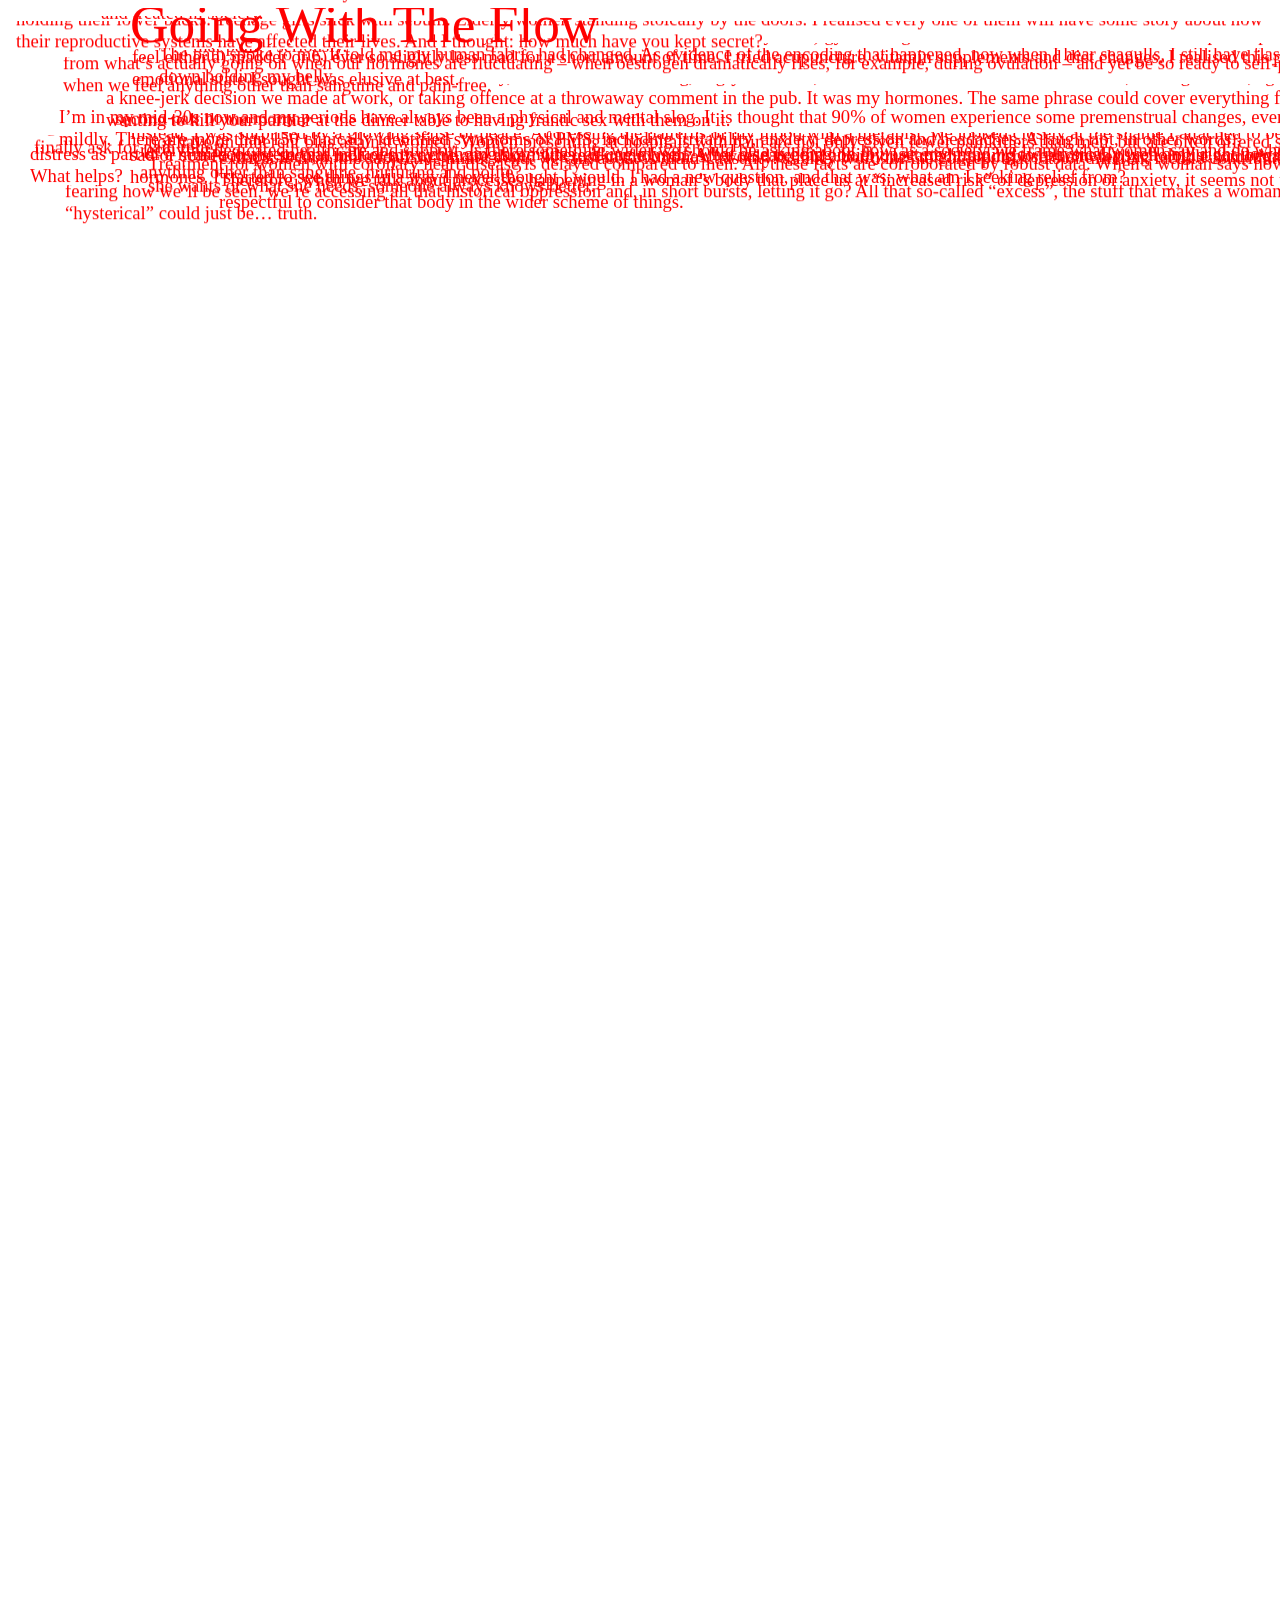
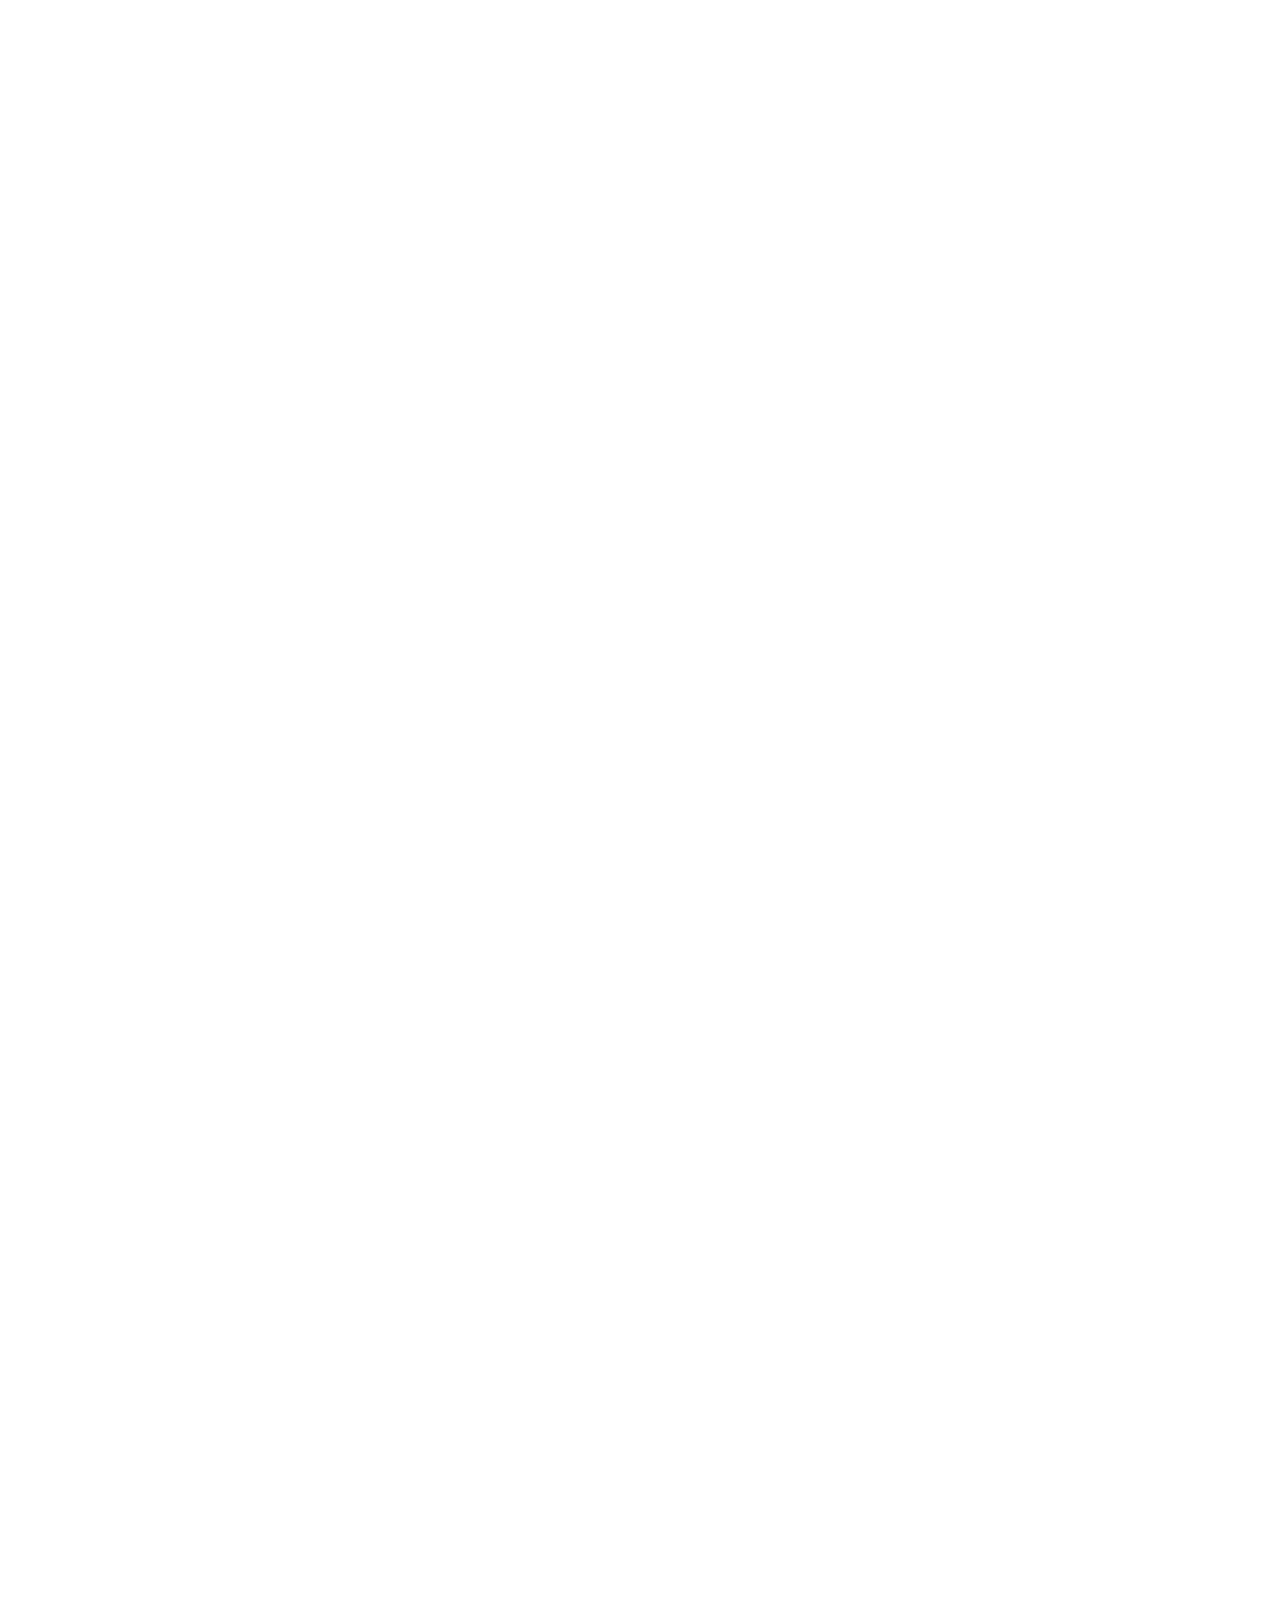
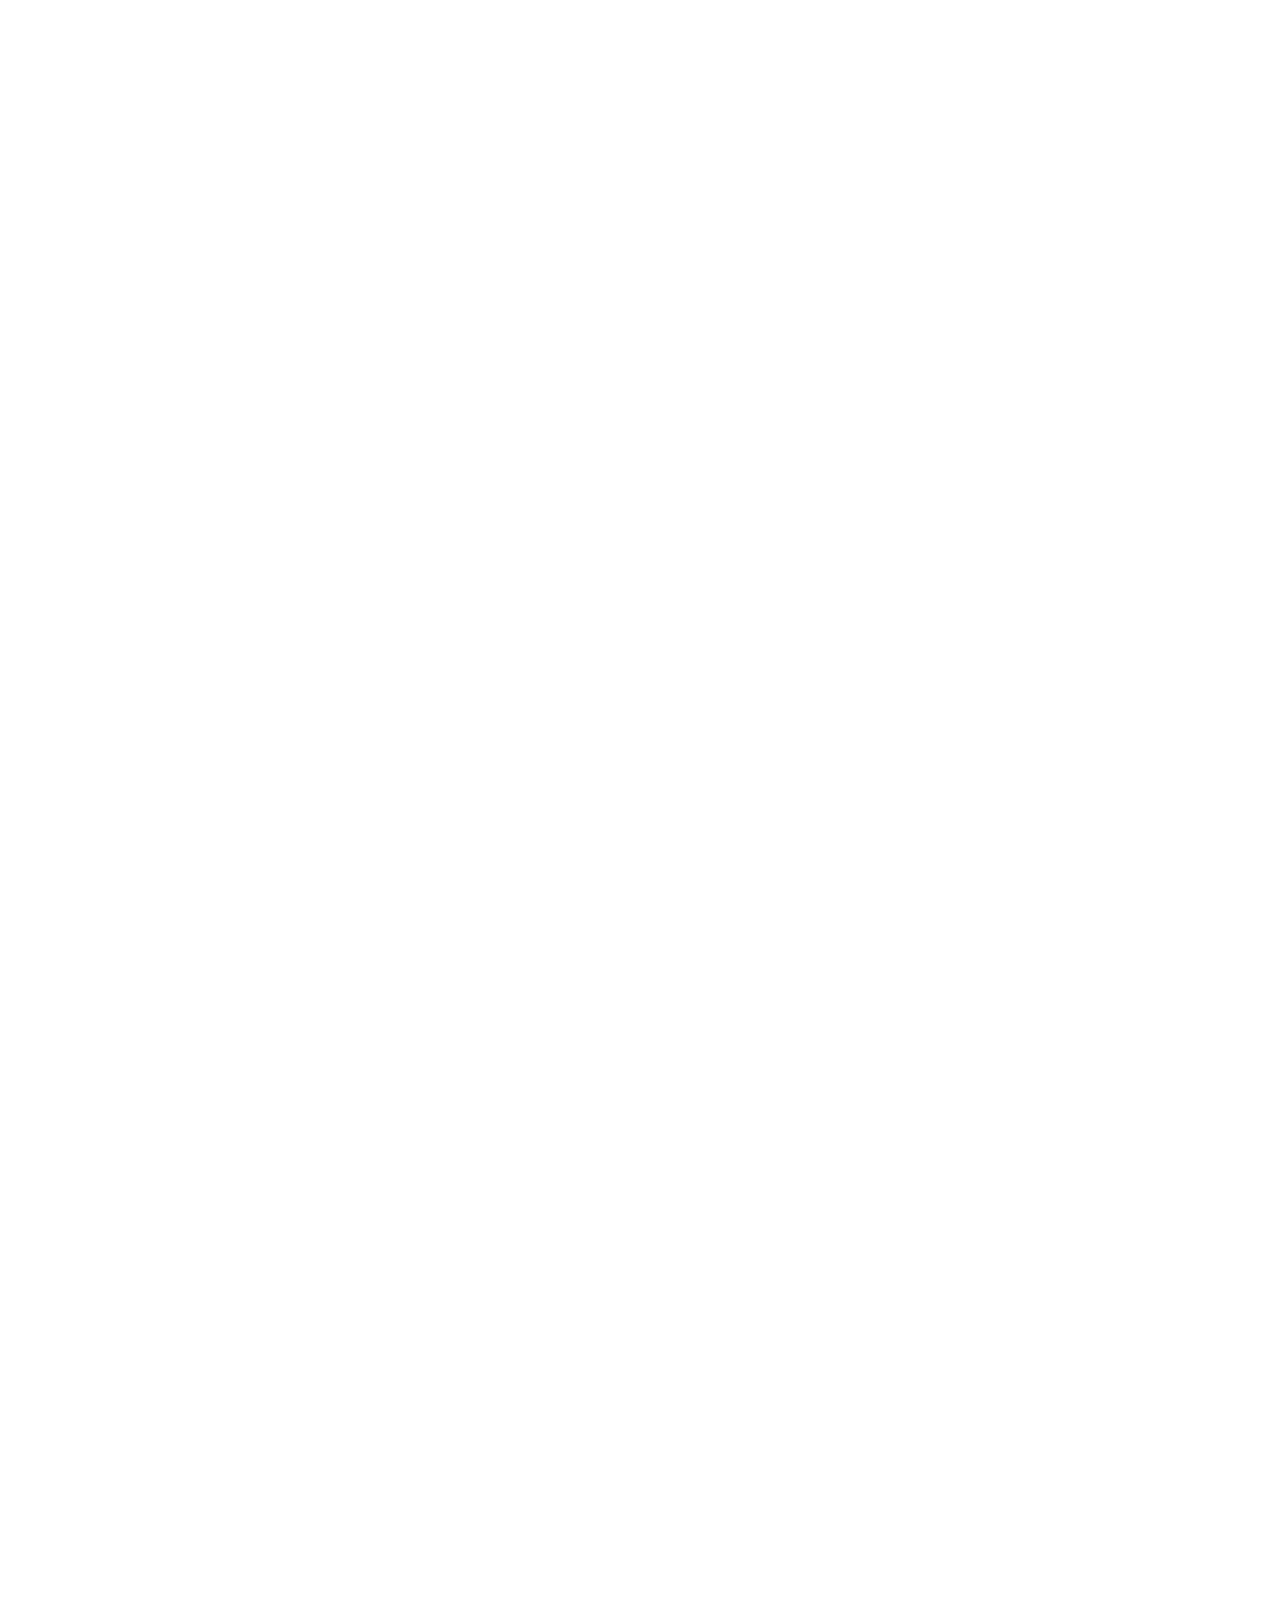
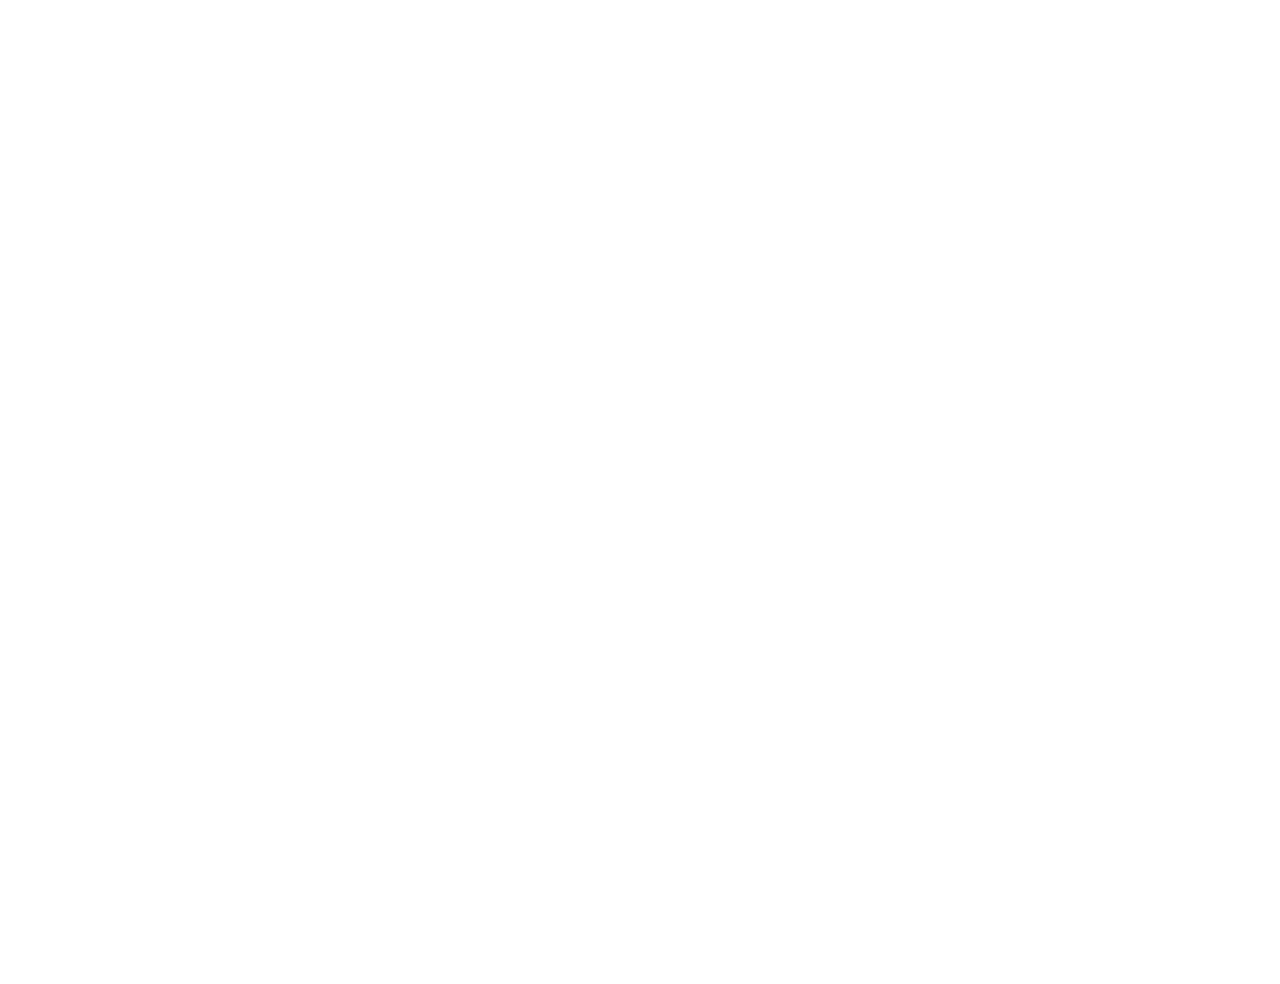
==== index.html @ b9a9b941 "x" ====
<!DOCTYPE html>
<div style="max-height:1000px;font-family:Cursive;font-size:40pt;color:red;">
<marquee style="position:relative;left:122px;top:0px;height:397px;" scrollamount="6" direction="down">Going With The Flow</marquee>
<div style="max-height:1000px;font-family:Cursive;font-size:14pt;color:red;">
<marquee style="position:relative;left:8px;top:-397px;height:175px;" scrollamount="4" direction="down">In the rush-hour train one evening last summer, I looked around at all the women in the carriage. Middle-aged women hurtling towards the suburbs. Pregnant women holding their lower backs. Teenage girls slick with sebum. Elderly women standing stoically by the doors. I realised every one of them will have some story about how their reproductive systems have affected their lives. And I thought: how much have you kept secret?</marquee>
<marquee style="position:relative;left:151px;top:-550px;height:235px;" scrollamount="5" direction="down">Because one day in our early lives as women, everything changes. We start bleeding. And in an instant we’re no longer a child. I was on a crazy golf course overlooking Cromer pier when I experienced period pain for the first time. My lower body rippled with a new sensation. It was a pain that didn’t fit inside my body, burning through my thighs. I explained to Dad that I didn’t feel well. I was aware of the shift in his gaze towards me in a way that I absolutely did not have the language for. That British coastal perfume, thick with sun-roasted kelp and old deep-fat-fryer oil, took the nausea that came with these sharp churns to another level. I had to sit down on the grass. The pain spoke to me. It told me my human fabric had changed. As evidence of the encoding that happened, now when I hear seagulls, I still have flash visions of lying down holding my belly.</marquee>
<marquee style="position:relative;left:51px;top:-735px;height:161px;" direction="down">I’m in my mid-30s now and my periods have always been a physical and mental slog. It is thought that 90% of women experience some premenstrual changes, even if mildly. There are more than 150 clinically identified symptoms of PMS, including irritability, anxiety, depression and headaches. A laugh riot, in other words.</marquee>
<marquee style="position:relative;left:124px;top:-961px;height:337px;" direction="down">I have spent years trying to gain autonomy over the way my hormones seem to make my mind and body behave. Around five years ago, prompted by a breakdown-of-sorts, I sought help for the anxiety I had done my very best to conceal from everyone, including myself, for well over a decade. After talking to my GP, I tried all sorts of interventions in my quest for emotional stability. I was referred to (almost exclusively male) gynaecologists whose conversations and hormonal prescriptions made me feel either a) madder or b) ever so slightly less mad for a short amount of time. I tried acupuncture, vitamin supplements and diet changes. I realised this precise, reliable emotional state I sought was elusive at best.</marquee>
<marquee style="position:relative;left:122px;top:-1213px;height:397px;" scrollamount="7" direction="down">Instead, I was surprised by a growing sense of peace. Addressing the patterns of my mood with a therapist, we looked closely at the shame I attached to being sensitive, sad or scared in the second half of my cycle and asked where it came from. After researching anxiety, I started training to become a psychologist and began researching hormones. I started to see things in a way I never thought I would. I had a new question, and that was: what am I seeking relief from?</marquee>
<marquee style="position:relative;left:55px;top:-1691px;height:231px;" scrollamount="5" direction="down">I’ve come to believe that greater awareness of our hormonal processes can help us not only to manage our corresponding moods, but also to conceptualise what a mood actually is: a state of being that is, by its nature, temporary, and rarely directly attributable to one thing. It’s an interesting dichotomy, that we can be quite disconnected from what’s actually going on when our hormones are fluctuating – when oestrogen dramatically rises, for example, during ovulation – and yet be so ready to self-police when we feel anything other than sanguine and pain-free.
</marquee>
<marquee style="position:relative;left:98px;top:-1900px;height:127px;" scrollamount="6" direction="down">We blame so much on being “hormonal”: irrationality, “bad” decision-making, angry outbursts, low self-esteem. That wasn’t the real me, we might think, agonising over a knee-jerk decision we made at work, or taking offence at a throwaway comment in the pub. It was my hormones. The same phrase could cover everything from wanting to kill your partner at the dinner table to having frantic sex with them on it.</marquee>
<marquee style="position:relative;left:93px;top:-2100px;height:355px;" scrollamount="1" direction="down">In some ways, “hormonal” is the modern-day “hysterical” – a word most women will have their own associations with. Mine are profuse. Years and years of secretly believing that I am just on the cusp of losing control: of my emotions, my appetite, my sexuality. Sometimes, I think I’m a hair-trigger away from exploding. Because I’ve quietly believed I’m… well, too much. Almost every woman I have known well has spoken of this belief; one they mostly keep tucked up, because admitting the fear means facing the idea that maybe we don’t have inherent autonomy; that our woman-ness will always “get” us in the end. What if there was a different way of looking at things? What if we could work towards dismantling the self-blame and, therefore, stop othering this fundamental part of who we are?
Acknowledging that the stigma surrounding female reproductive processes is still alive and well is the first rung, I think, on the ladder towards self-acceptance. Most women know the crack of relief when someone dares to start talking about periods, the reality of birth, miscarriage or menopause, and other women say, oh thank God. This stigma is like an iceberg. The tip above the surface is women’s day-to-day suffering with whatever process they’re going through; a suffering they feel unable to fully express, perhaps through fear of embarrassment, of disgusting others or that they’ll be dismissed. Underneath the surface is the way women’s health and pain has been, still is, viewed and treated in society.
</marquee>
<marquee style="position:relative;left:279px;top:-2504px;height:475px;" scrollamount="4" direction="down">It is sweet fantasy to say that all the myths, misinformation and ickiness surrounding female reproductive processes have been – finally – banished into the fusty past. It’s silly, really, because the word “hormonal” applies as much to a testosterone-charged City banker as it does to a woman about to have her period. The metabolic processes of all organisms can only take place in very specific chemical environments and, in the human body, hormones are special chemical messengers that, as part of the endocrine system, help to control most major bodily functions. Male, female, or anywhere on the spectrum of gender, hormones keep us alive. Yet “hormonal” is still a tool for explaining away a woman’s experience of her changing biochemistry. And so we try and keep schtum, lest we be slapped with such a historically damaging label: hysterical.</marquee>
<marquee style="position:relative;left:185px;top:-2907px;height:373px;" scrollamount="1" direction="down">When I effectively ran out of PMS treatment options, it made me realise how entrenched my analysis of my own thoughts and behaviour was in more general ideas of how I “should” or “shouldn’t” be as a woman. In therapy and in my psychological study, I realised how the workings of my inner world are often in collision with the outer world and all the expectations I perceive it to have of me. A better understanding of what goes on inside us, of the connection between our bodies and minds, is an important part of reclaiming meaning. We are not post-biology. We are protecting no one by pretending that we don’t bleed. We are not protecting ourselves by ignoring the external factors that may affect our bodily experiences, including the way modern medicine still doesn’t take the variance of women’s pain – or the voice describing that pain – seriously.</marquee>
<marquee style="position:relative;left:140px;top:-3200px;height:296px;" scrollamount="8" direction="down">Women can wait between four and 10 years after first seeing a doctor with symptoms of endometriosis and a diagnosis. The average is seven-and-a-half years. In 2017, the National Institute for Health and Care Excellence released guidelines urging GPs not to overlook symptoms of the disorder, because for it to be repeatedly inferred that you are overreacting to your pain, your experience of that pain is going to become stained with confusion, fear and guilt. It is difficult to argue that medicine does not have an inherent bias against women. Women presenting at hospitals with pain are not only given fewer painkillers than men, but are often offered sedatives instead. Treatment for women with coronary heart disease is delayed compared to men. All these facts are corroborated by robust data. When a woman says how she feels, what she wants or what she needs, someone always knows better.</marquee>
<marquee style="position:relative;left:26px;top:-3500px;height:300px;" scrollamount="3" direction="down">Knowing ourselves better gives us the power to ask for better. For example, I used to panic sometimes at the pain I can have with ovulation. I knew I always felt it, but didn’t know why. Learning that mittelschmerz (the German words for “middle” and “pain”) is thought to be caused by one of our eggs rupturing through a sac (follicle) on an ovary, releasing fluid and a small amount of blood that can travel through the ovary wall and irritate nerves in the lining of the abdominal cavity, was a strange comfort. So, too, was learning from a prominent gynaecologist that he has seen women presenting in A&E in tears with acute pelvic pain, whose only clinically significant finding turns out to be recent ovulation. This shit is real and it hurts. What’s sad is that my private experience alone didn’t feel like good enough evidence to finally ask for pain relief.</marquee>
<marquee style="position:relative;left:22px;top:-3800px;height:253px;" scrollamount="6" direction="down">On some level, a focus on a woman’s changing biochemistry throughout her cycle – or any other reproductive process – might be seen to remove some of the stigma. It’s just my hormones. That there could be a clear, chemical “reason” for a certain type of behaviour or way of feeling is, on the surface, legitimising and reassuring. Although, if any woman is able to ride out days of feeling low each month by being aware of her cycle patterns; or finds that telling herself that the way she’s feeling is “just chemical” is a strategy that stops her going up into that second gear of self-analysis and existential woe, I absolutely lift my hat to her. Personally, given what I now know about the imprecision of the science of how our hormones can affect our mood, I try to resist thinking that I am a chemically controlled robot. I try to see my distress as part of a mini-ecosystem that includes my changing hormones, asking myself: what else is going on to upset my mind? How physically well am I right now? What helps?</marquee>
<marquee style="position:relative;left:211px;top:-4040px;height:325px;" scrollamount="7" direction="down">Research tells us that our hormonal fluctuations do seem to affect how chemical signals pass through our brain – as any neuroscientist would tell you, we just don’t know exactly how or why. In all fields of brain study it is accepted that mental distress is not caused by one thing in isolation. The electrical, chemical brain is not extricable from the subjective mind. What we talk about is multi-causality: a fancy word for the concept that lots of different factors contribute to how we feel mentally. Therefore, when we talk about processes happening in a woman’s body that place us at “increased risk” of depression or anxiety, it seems not just blindingly logical, but respectful to consider that body in the wider scheme of things.
</marquee>
<marquee style="position:relative;left:203px;top:-4400px;height:481px;" scrollamount="5" direction="down">Perhaps, then, a more realistic phrase than, “It’s just my hormones,” would be, “My hormones might predispose me to feeling terrible sometimes.”
</marquee>
<marquee style="position:relative;left:107px;top:-4900px;height:330px;" scrollamount="2" direction="down">Our fluctuating biology is not the whole story but a significant part of our emotional lives. The hormonal changes and symptoms of menopause are very real and can be very hard. When my hormone levels change, notably at ovulation (soaring oestrogen) and in the week before I get my period (soaring progestogen, high oestrogen), it really can feel like I’ve stepped inside the skin of a different person – that I am not myself. But what is “myself” if not a sensitive-by-design brain and body that is always changing and responding to the world it inhabits and the people around it? From what fixed, ideal state do I feel I am slipping when I am more emotional for the second half of the month?</marquee>
<marquee style="position:relative;left:132px;top:-5205px;height:331px;" scrollamount="5" direction="down">As human beings, rhythm is part of our deep core. Breathing, pumping, contracting: these are all actions of the body that keep us alive and keep our species going. Menstruation is another rhythm unique to women. But while our biology and what is happening inside us is important, we cannot act as if the body is an anatomical drawing floating in space; that it is nowhere. Clearly, if a woman’s premenstrual distress is such that she feels unable to function, she should, in an ideal world, be receiving dedicated healthcare and support. Is there something wider we should be asking about how, as a society, we frame what women say and do when they are anything other than sanguine, nurturing and polite?</marquee>
<marquee style="position:relative;left:57px;top:-5500px;height:94px;" scrollamount="5" direction="down">Are we saving up anger, our base need for affection, and our tears for three weeks of the month? As our hormonal levels shift, could they be acting as a kind of “truth serum”, lubricating the passage of what we really want to say or do? It’s a radical idea and I quite like it. What if what we feel during those times of the month when we are so quick to say we are being irrational is the most “real” we are? The science surrounding whatever signalling changes happen in the emotion-processing parts of our brain during the menstrual cycle is too fuzzy to definitively say otherwise. Could it be that, when the mantle of self-censorship drops and we are less caught up with fearing how we’ll be seen, we’re accessing all that historical oppression and, in short bursts, letting it go? All that so-called “excess”, the stuff that makes a woman “hysterical” could just be… truth.</marquee>
</div>
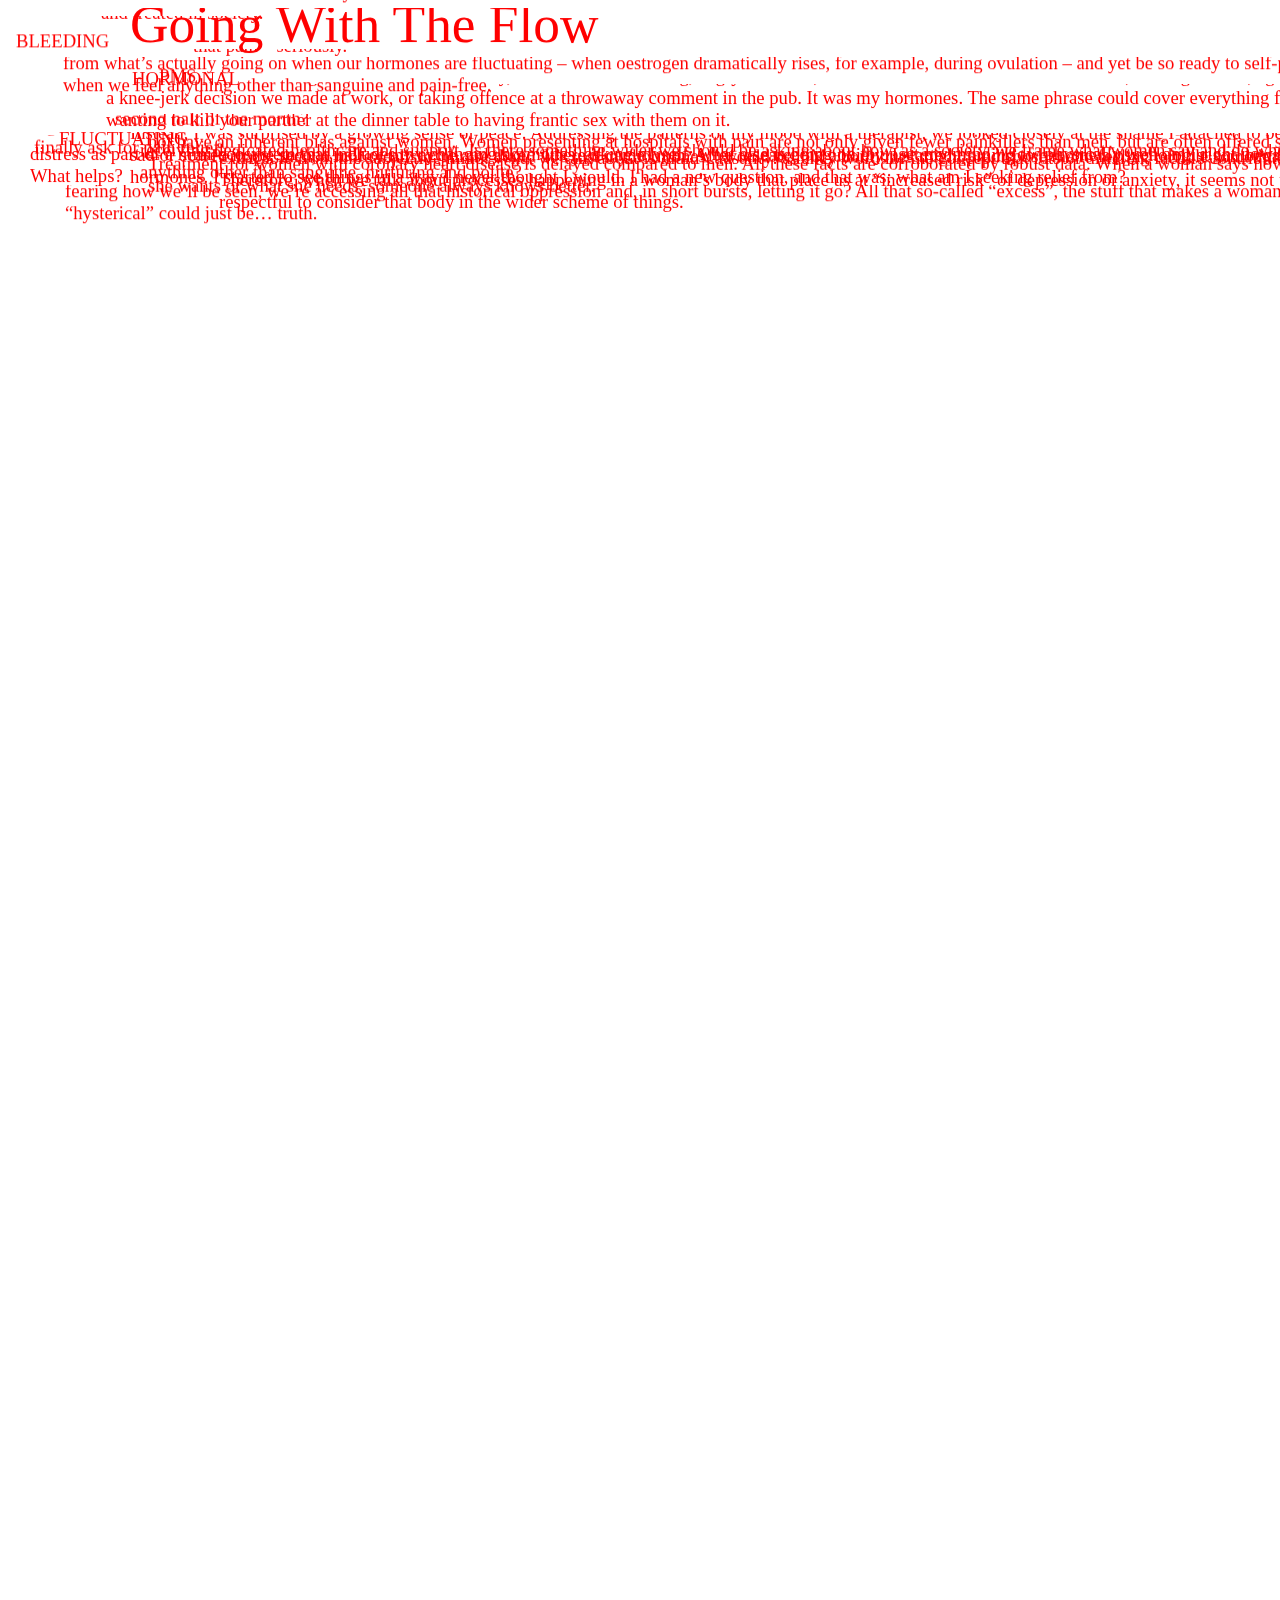
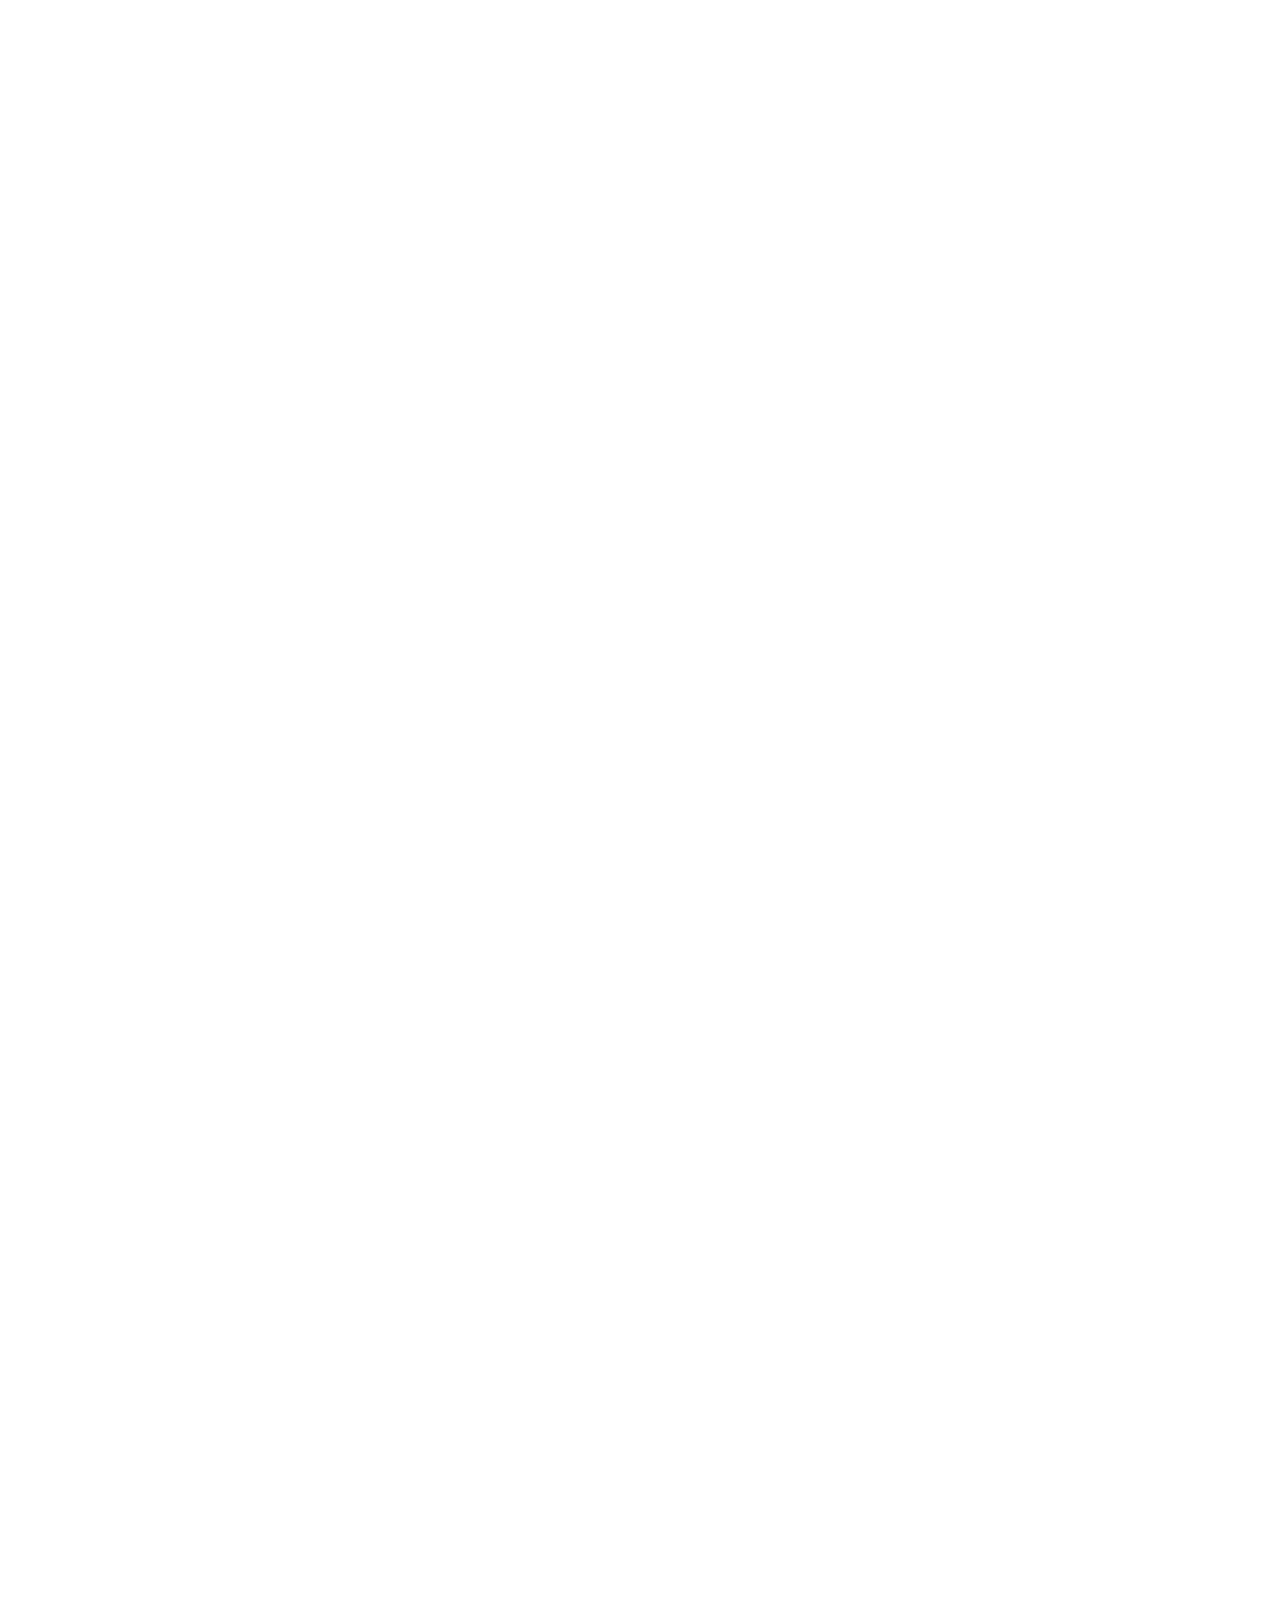
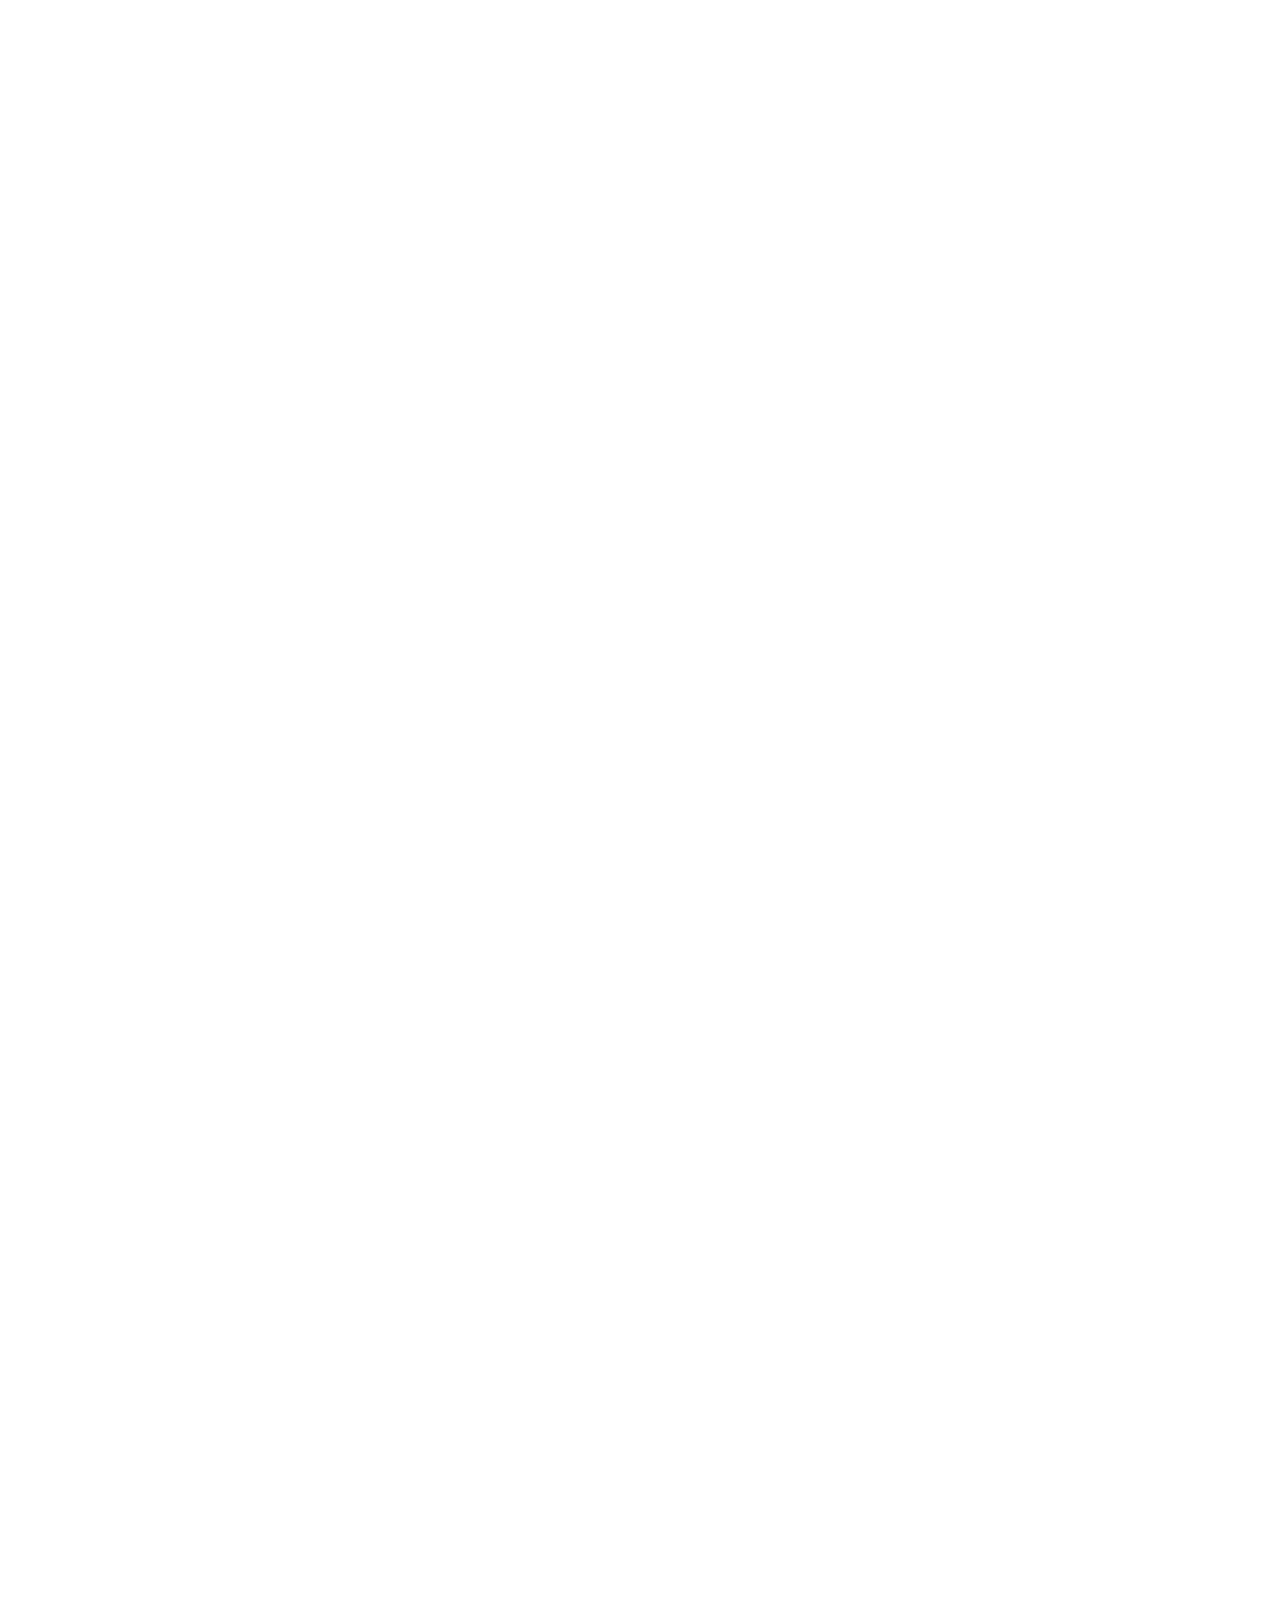
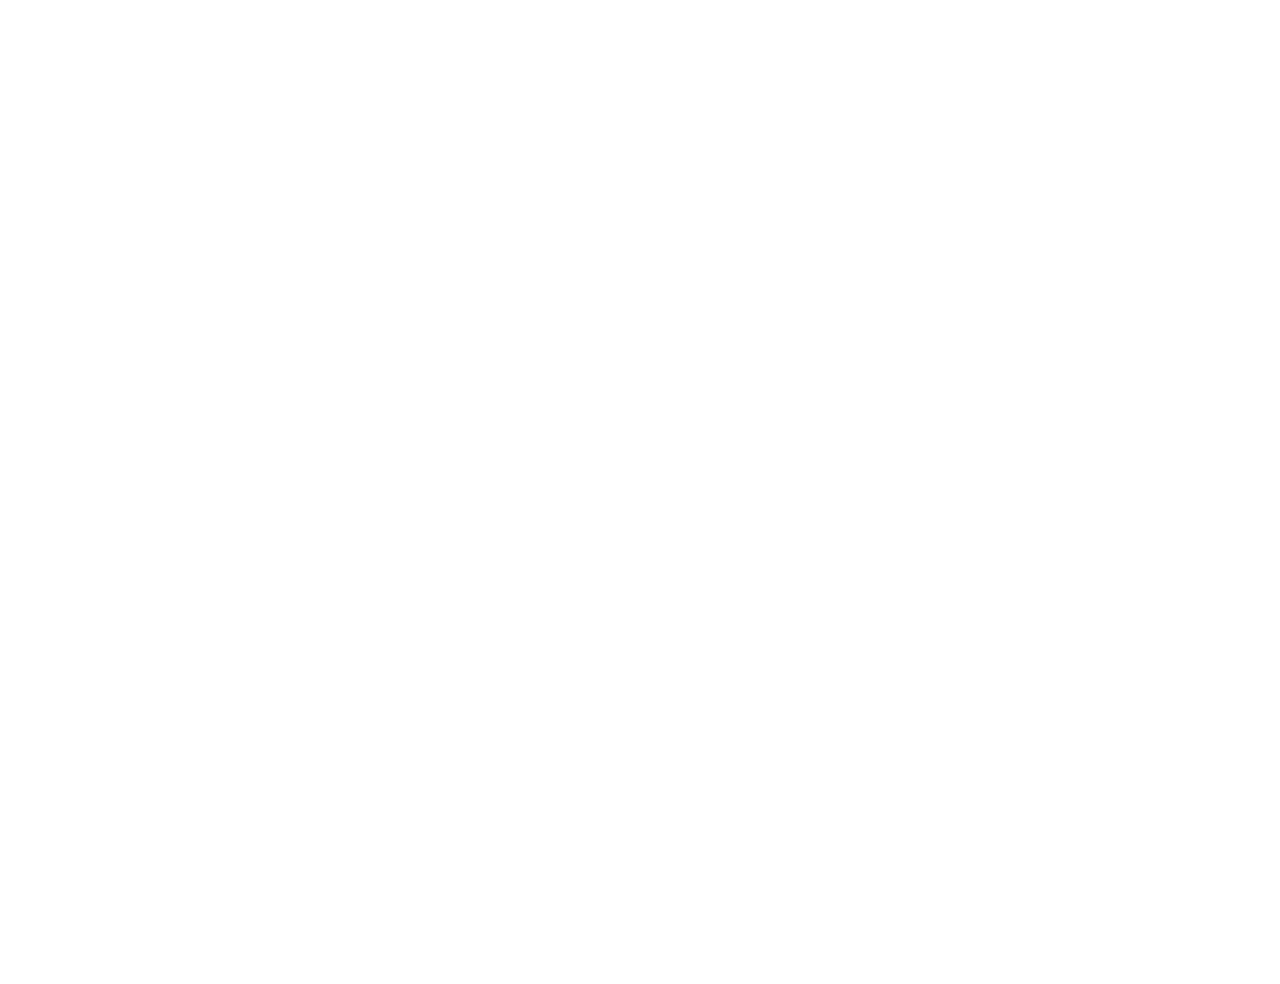
==== commit 7dcff743: "d" ====
--- a/index.html
+++ b/index.html
@@ -2,10 +2,10 @@
 <div style="max-height:1000px;font-family:Cursive;font-size:40pt;color:red;">
 <marquee style="position:relative;left:122px;top:0px;height:397px;" scrollamount="6" direction="down">Going With The Flow</marquee>
 <div style="max-height:1000px;font-family:Cursive;font-size:14pt;color:red;">
-<marquee style="position:relative;left:8px;top:-397px;height:175px;" scrollamount="4" direction="down">In the rush-hour train one evening last summer, I looked around at all the women in the carriage. Middle-aged women hurtling towards the suburbs. Pregnant women holding their lower backs. Teenage girls slick with sebum. Elderly women standing stoically by the doors. I realised every one of them will have some story about how their reproductive systems have affected their lives. And I thought: how much have you kept secret?</marquee>
-<marquee style="position:relative;left:151px;top:-550px;height:235px;" scrollamount="5" direction="down">Because one day in our early lives as women, everything changes. We start bleeding. And in an instant we’re no longer a child. I was on a crazy golf course overlooking Cromer pier when I experienced period pain for the first time. My lower body rippled with a new sensation. It was a pain that didn’t fit inside my body, burning through my thighs. I explained to Dad that I didn’t feel well. I was aware of the shift in his gaze towards me in a way that I absolutely did not have the language for. That British coastal perfume, thick with sun-roasted kelp and old deep-fat-fryer oil, took the nausea that came with these sharp churns to another level. I had to sit down on the grass. The pain spoke to me. It told me my human fabric had changed. As evidence of the encoding that happened, now when I hear seagulls, I still have flash visions of lying down holding my belly.</marquee>
-<marquee style="position:relative;left:51px;top:-735px;height:161px;" direction="down">I’m in my mid-30s now and my periods have always been a physical and mental slog. It is thought that 90% of women experience some premenstrual changes, even if mildly. There are more than 150 clinically identified symptoms of PMS, including irritability, anxiety, depression and headaches. A laugh riot, in other words.</marquee>
-<marquee style="position:relative;left:124px;top:-961px;height:337px;" direction="down">I have spent years trying to gain autonomy over the way my hormones seem to make my mind and body behave. Around five years ago, prompted by a breakdown-of-sorts, I sought help for the anxiety I had done my very best to conceal from everyone, including myself, for well over a decade. After talking to my GP, I tried all sorts of interventions in my quest for emotional stability. I was referred to (almost exclusively male) gynaecologists whose conversations and hormonal prescriptions made me feel either a) madder or b) ever so slightly less mad for a short amount of time. I tried acupuncture, vitamin supplements and diet changes. I realised this precise, reliable emotional state I sought was elusive at best.</marquee>
+<marquee style="position:relative;left:8px;top:-397px;height:175px;" scrollamount="4" direction="down">BLEEDING</marquee>
+<marquee style="position:relative;left:151px;top:-550px;height:235px;" scrollamount="5" direction="down">PMS</marquee>
+<marquee style="position:relative;left:51px;top:-735px;height:161px;" direction="down">FLUCTUATING</marquee>
+<marquee style="position:relative;left:124px;top:-961px;height:337px;" direction="down">HORMONAL</marquee>
 <marquee style="position:relative;left:122px;top:-1213px;height:397px;" scrollamount="7" direction="down">Instead, I was surprised by a growing sense of peace. Addressing the patterns of my mood with a therapist, we looked closely at the shame I attached to being sensitive, sad or scared in the second half of my cycle and asked where it came from. After researching anxiety, I started training to become a psychologist and began researching hormones. I started to see things in a way I never thought I would. I had a new question, and that was: what am I seeking relief from?</marquee>
 <marquee style="position:relative;left:55px;top:-1691px;height:231px;" scrollamount="5" direction="down">I’ve come to believe that greater awareness of our hormonal processes can help us not only to manage our corresponding moods, but also to conceptualise what a mood actually is: a state of being that is, by its nature, temporary, and rarely directly attributable to one thing. It’s an interesting dichotomy, that we can be quite disconnected from what’s actually going on when our hormones are fluctuating – when oestrogen dramatically rises, for example, during ovulation – and yet be so ready to self-police when we feel anything other than sanguine and pain-free.
 </marquee>
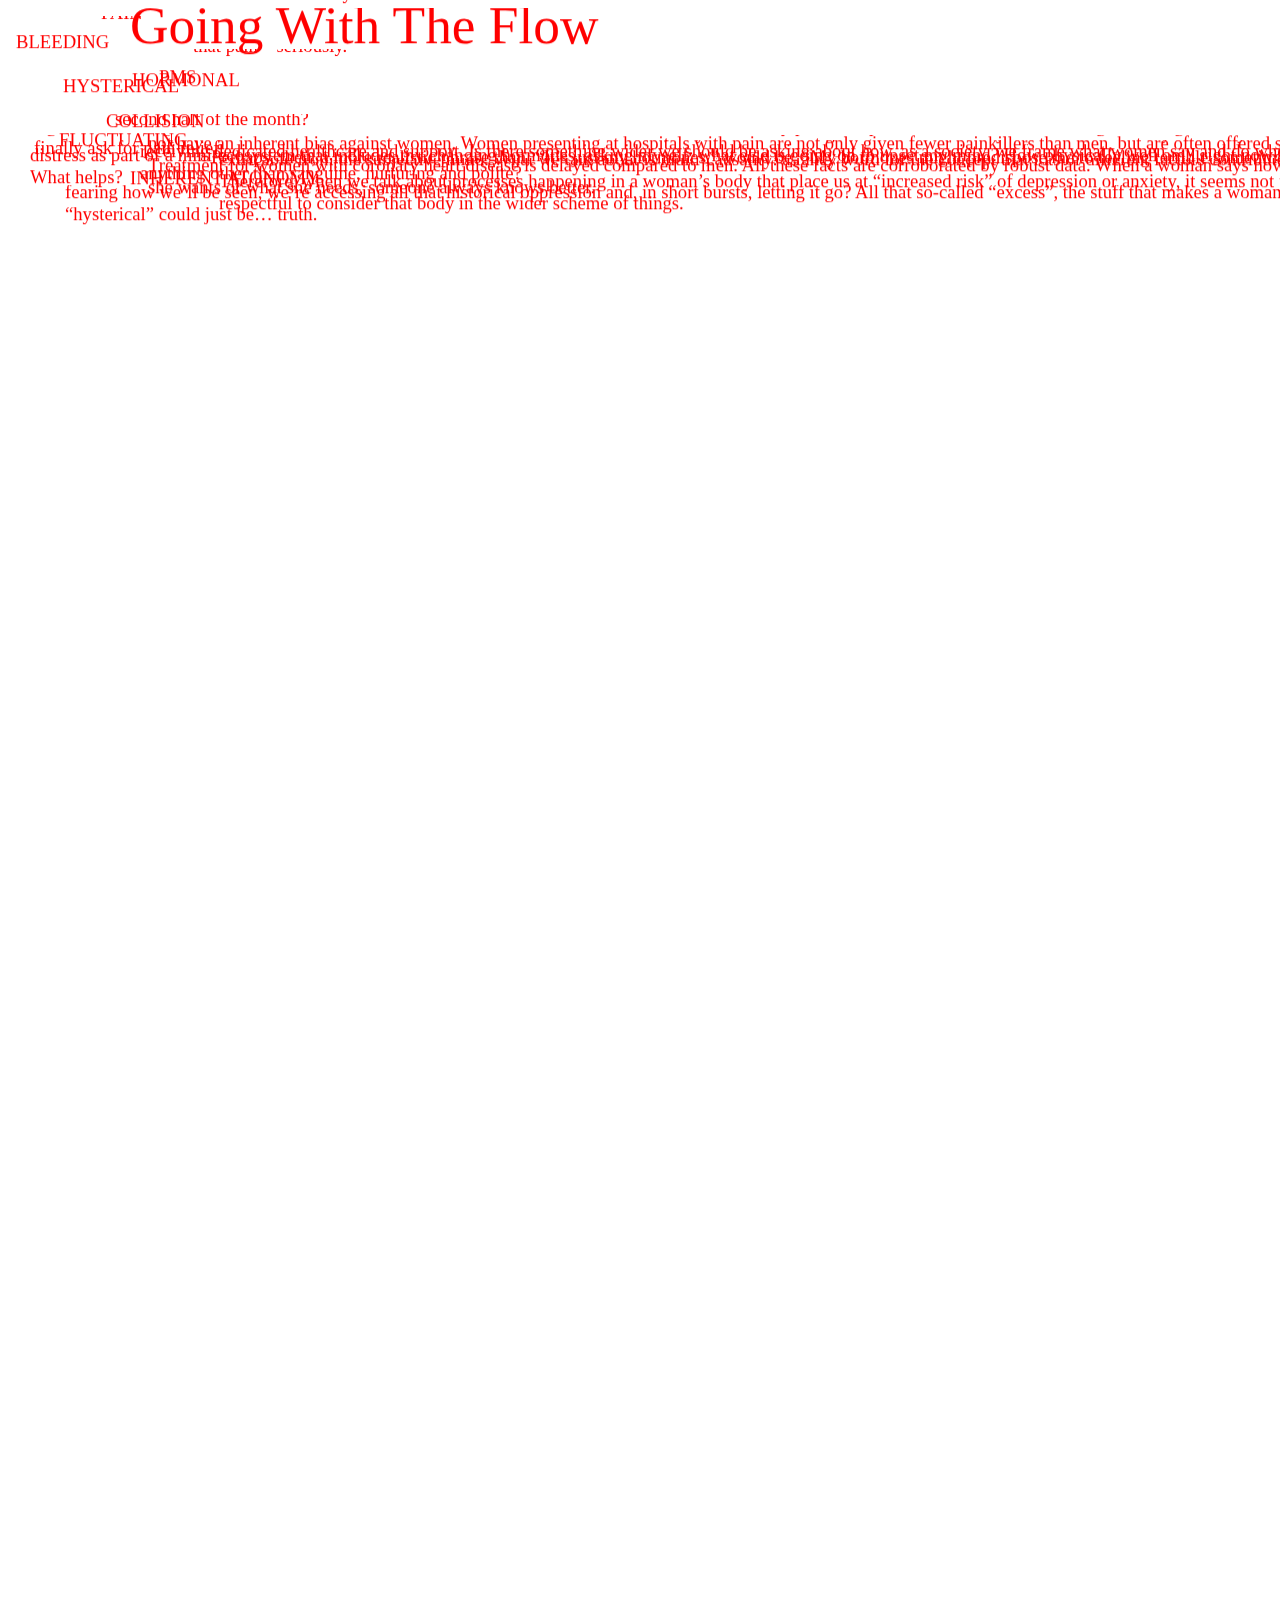
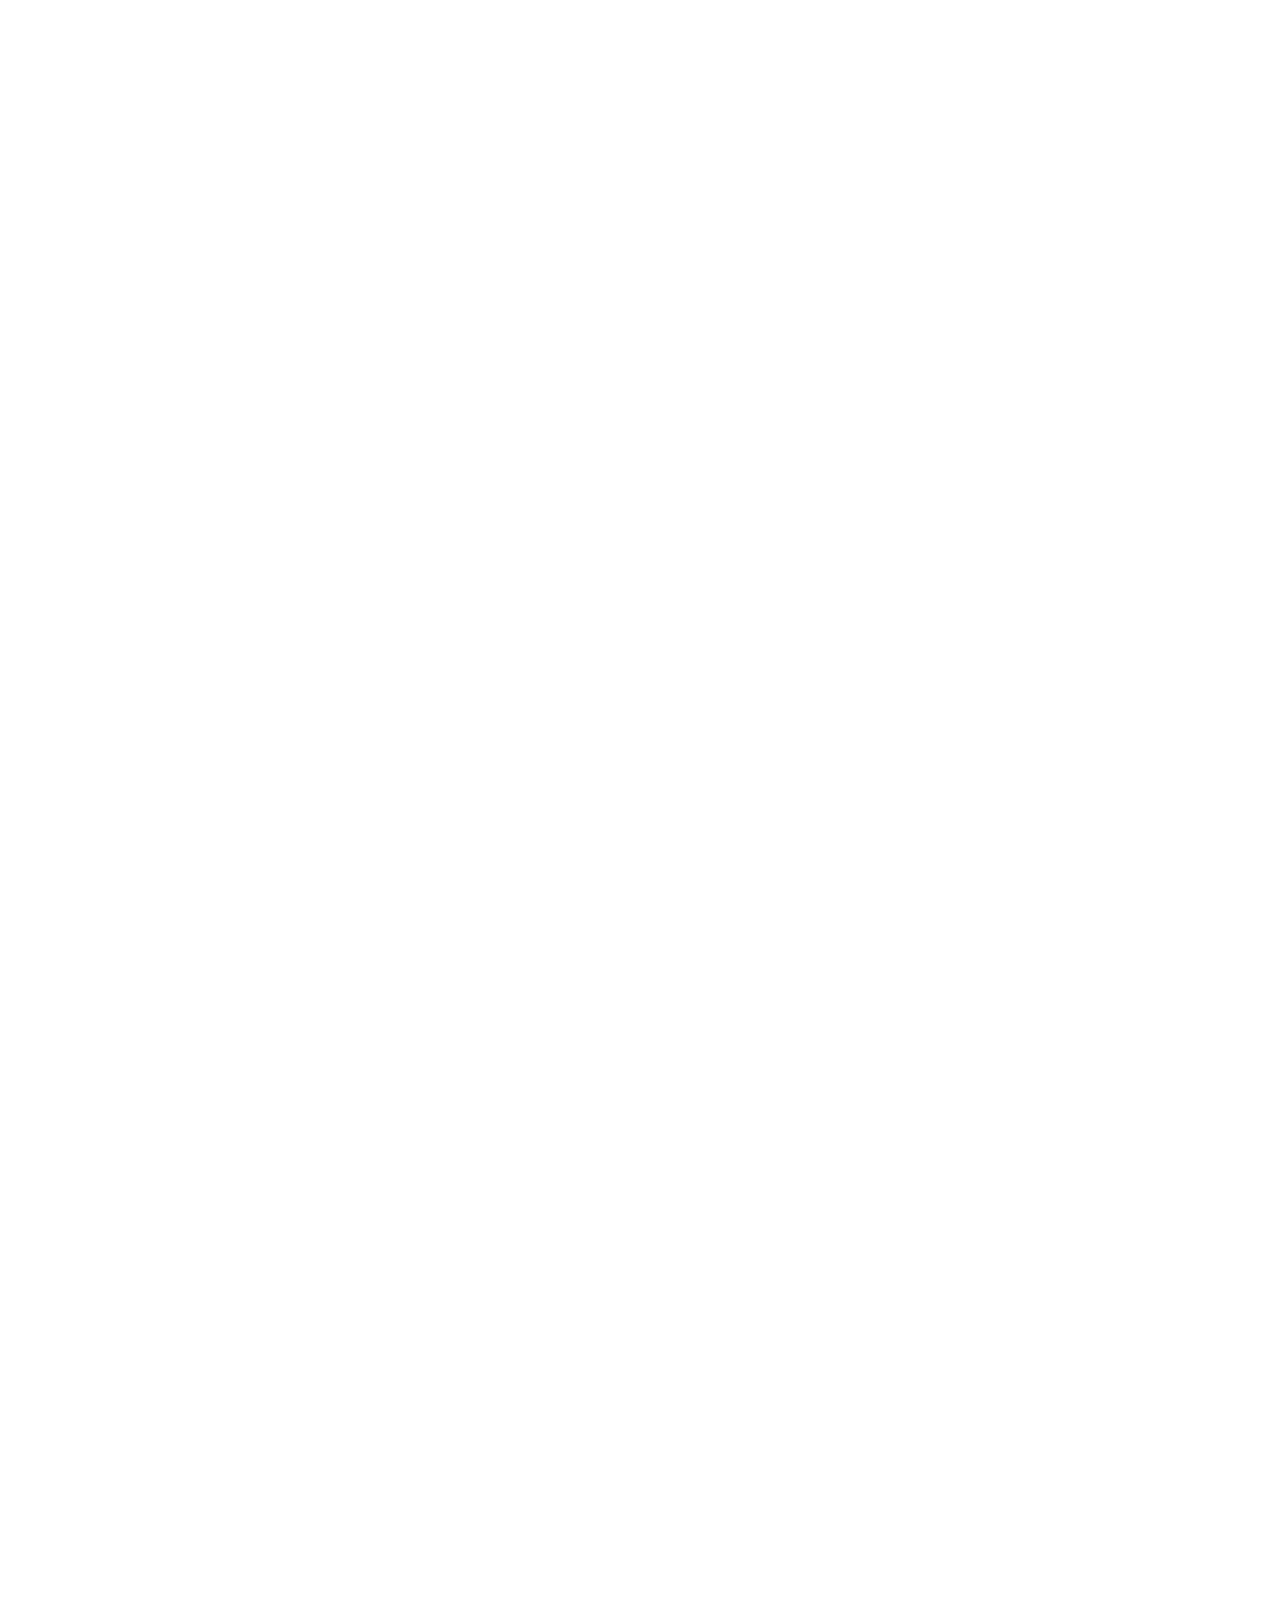
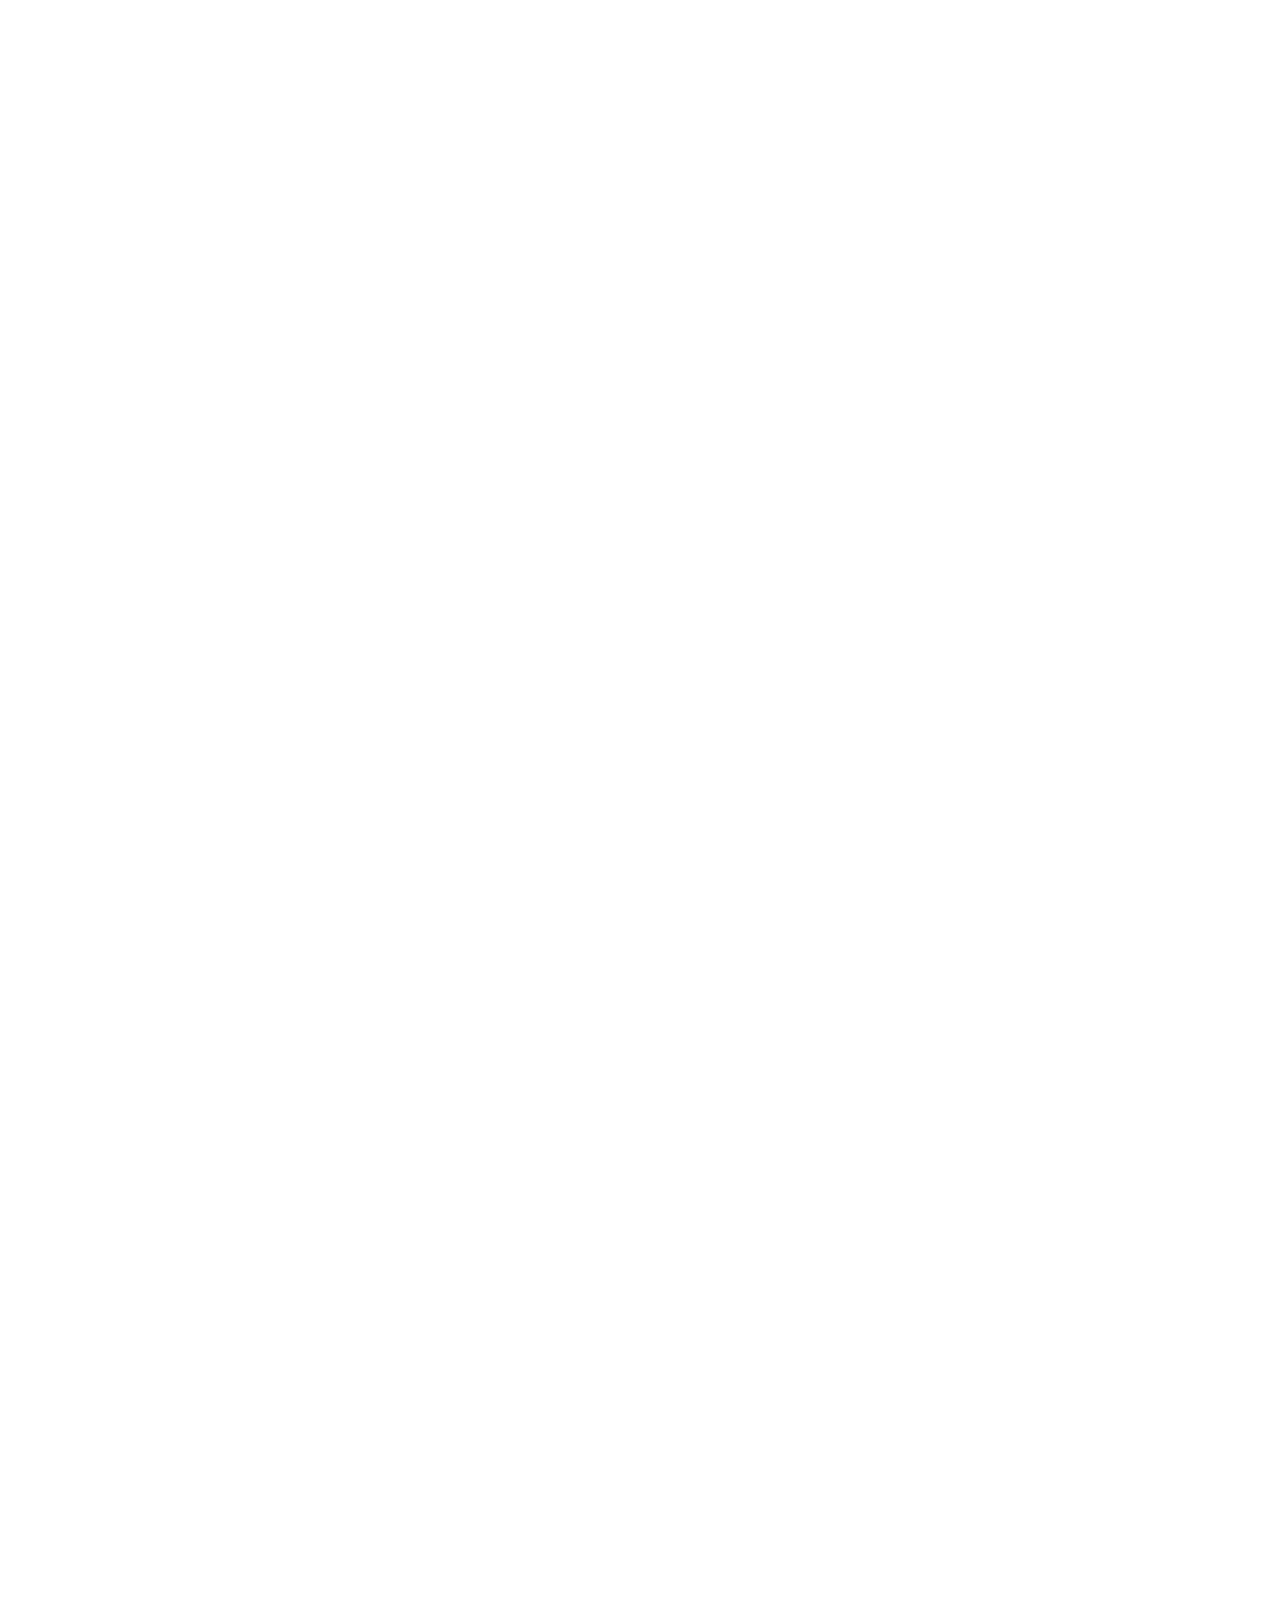
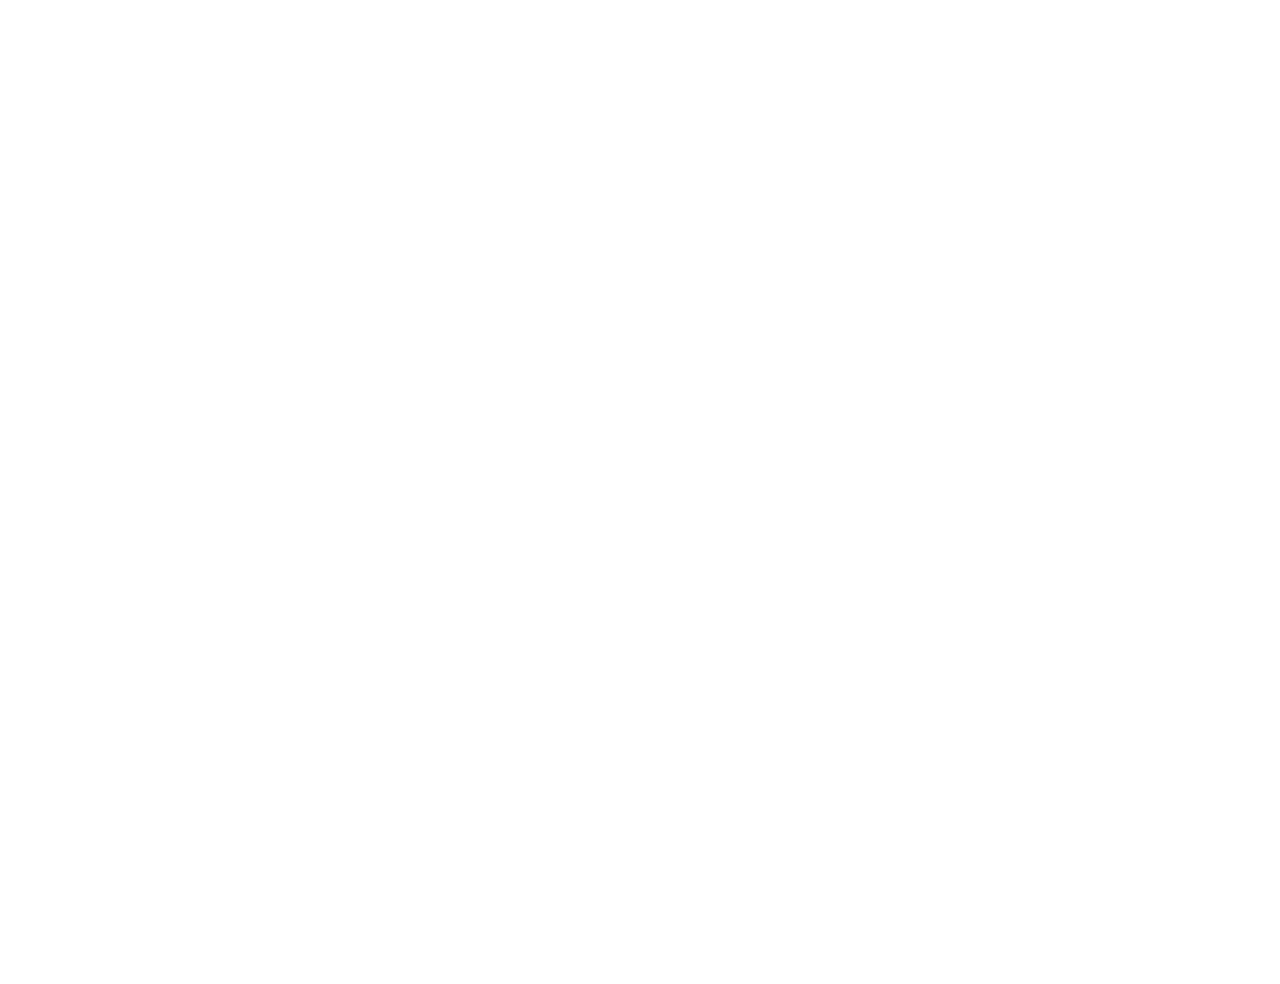
==== commit 49fe4005: "d" ====
--- a/index.html
+++ b/index.html
@@ -6,13 +6,10 @@
 <marquee style="position:relative;left:151px;top:-550px;height:235px;" scrollamount="5" direction="down">PMS</marquee>
 <marquee style="position:relative;left:51px;top:-735px;height:161px;" direction="down">FLUCTUATING</marquee>
 <marquee style="position:relative;left:124px;top:-961px;height:337px;" direction="down">HORMONAL</marquee>
-<marquee style="position:relative;left:122px;top:-1213px;height:397px;" scrollamount="7" direction="down">Instead, I was surprised by a growing sense of peace. Addressing the patterns of my mood with a therapist, we looked closely at the shame I attached to being sensitive, sad or scared in the second half of my cycle and asked where it came from. After researching anxiety, I started training to become a psychologist and began researching hormones. I started to see things in a way I never thought I would. I had a new question, and that was: what am I seeking relief from?</marquee>
-<marquee style="position:relative;left:55px;top:-1691px;height:231px;" scrollamount="5" direction="down">I’ve come to believe that greater awareness of our hormonal processes can help us not only to manage our corresponding moods, but also to conceptualise what a mood actually is: a state of being that is, by its nature, temporary, and rarely directly attributable to one thing. It’s an interesting dichotomy, that we can be quite disconnected from what’s actually going on when our hormones are fluctuating – when oestrogen dramatically rises, for example, during ovulation – and yet be so ready to self-police when we feel anything other than sanguine and pain-free.
-</marquee>
-<marquee style="position:relative;left:98px;top:-1900px;height:127px;" scrollamount="6" direction="down">We blame so much on being “hormonal”: irrationality, “bad” decision-making, angry outbursts, low self-esteem. That wasn’t the real me, we might think, agonising over a knee-jerk decision we made at work, or taking offence at a throwaway comment in the pub. It was my hormones. The same phrase could cover everything from wanting to kill your partner at the dinner table to having frantic sex with them on it.</marquee>
-<marquee style="position:relative;left:93px;top:-2100px;height:355px;" scrollamount="1" direction="down">In some ways, “hormonal” is the modern-day “hysterical” – a word most women will have their own associations with. Mine are profuse. Years and years of secretly believing that I am just on the cusp of losing control: of my emotions, my appetite, my sexuality. Sometimes, I think I’m a hair-trigger away from exploding. Because I’ve quietly believed I’m… well, too much. Almost every woman I have known well has spoken of this belief; one they mostly keep tucked up, because admitting the fear means facing the idea that maybe we don’t have inherent autonomy; that our woman-ness will always “get” us in the end. What if there was a different way of looking at things? What if we could work towards dismantling the self-blame and, therefore, stop othering this fundamental part of who we are?
-Acknowledging that the stigma surrounding female reproductive processes is still alive and well is the first rung, I think, on the ladder towards self-acceptance. Most women know the crack of relief when someone dares to start talking about periods, the reality of birth, miscarriage or menopause, and other women say, oh thank God. This stigma is like an iceberg. The tip above the surface is women’s day-to-day suffering with whatever process they’re going through; a suffering they feel unable to fully express, perhaps through fear of embarrassment, of disgusting others or that they’ll be dismissed. Underneath the surface is the way women’s health and pain has been, still is, viewed and treated in society.
-</marquee>
+<marquee style="position:relative;left:122px;top:-1213px;height:397px;" scrollamount="7" direction="down">INHERENT ATONOMY</marquee>
+<marquee style="position:relative;left:55px;top:-1691px;height:231px;" scrollamount="5" direction="down">HYSTERICAL</marquee>
+<marquee style="position:relative;left:98px;top:-1900px;height:127px;" scrollamount="6" direction="down">COLLISION</marquee>
+<marquee style="position:relative;left:93px;top:-2100px;height:355px;" scrollamount="1" direction="down">PAIN</marquee>
 <marquee style="position:relative;left:279px;top:-2504px;height:475px;" scrollamount="4" direction="down">It is sweet fantasy to say that all the myths, misinformation and ickiness surrounding female reproductive processes have been – finally – banished into the fusty past. It’s silly, really, because the word “hormonal” applies as much to a testosterone-charged City banker as it does to a woman about to have her period. The metabolic processes of all organisms can only take place in very specific chemical environments and, in the human body, hormones are special chemical messengers that, as part of the endocrine system, help to control most major bodily functions. Male, female, or anywhere on the spectrum of gender, hormones keep us alive. Yet “hormonal” is still a tool for explaining away a woman’s experience of her changing biochemistry. And so we try and keep schtum, lest we be slapped with such a historically damaging label: hysterical.</marquee>
 <marquee style="position:relative;left:185px;top:-2907px;height:373px;" scrollamount="1" direction="down">When I effectively ran out of PMS treatment options, it made me realise how entrenched my analysis of my own thoughts and behaviour was in more general ideas of how I “should” or “shouldn’t” be as a woman. In therapy and in my psychological study, I realised how the workings of my inner world are often in collision with the outer world and all the expectations I perceive it to have of me. A better understanding of what goes on inside us, of the connection between our bodies and minds, is an important part of reclaiming meaning. We are not post-biology. We are protecting no one by pretending that we don’t bleed. We are not protecting ourselves by ignoring the external factors that may affect our bodily experiences, including the way modern medicine still doesn’t take the variance of women’s pain – or the voice describing that pain – seriously.</marquee>
 <marquee style="position:relative;left:140px;top:-3200px;height:296px;" scrollamount="8" direction="down">Women can wait between four and 10 years after first seeing a doctor with symptoms of endometriosis and a diagnosis. The average is seven-and-a-half years. In 2017, the National Institute for Health and Care Excellence released guidelines urging GPs not to overlook symptoms of the disorder, because for it to be repeatedly inferred that you are overreacting to your pain, your experience of that pain is going to become stained with confusion, fear and guilt. It is difficult to argue that medicine does not have an inherent bias against women. Women presenting at hospitals with pain are not only given fewer painkillers than men, but are often offered sedatives instead. Treatment for women with coronary heart disease is delayed compared to men. All these facts are corroborated by robust data. When a woman says how she feels, what she wants or what she needs, someone always knows better.</marquee>
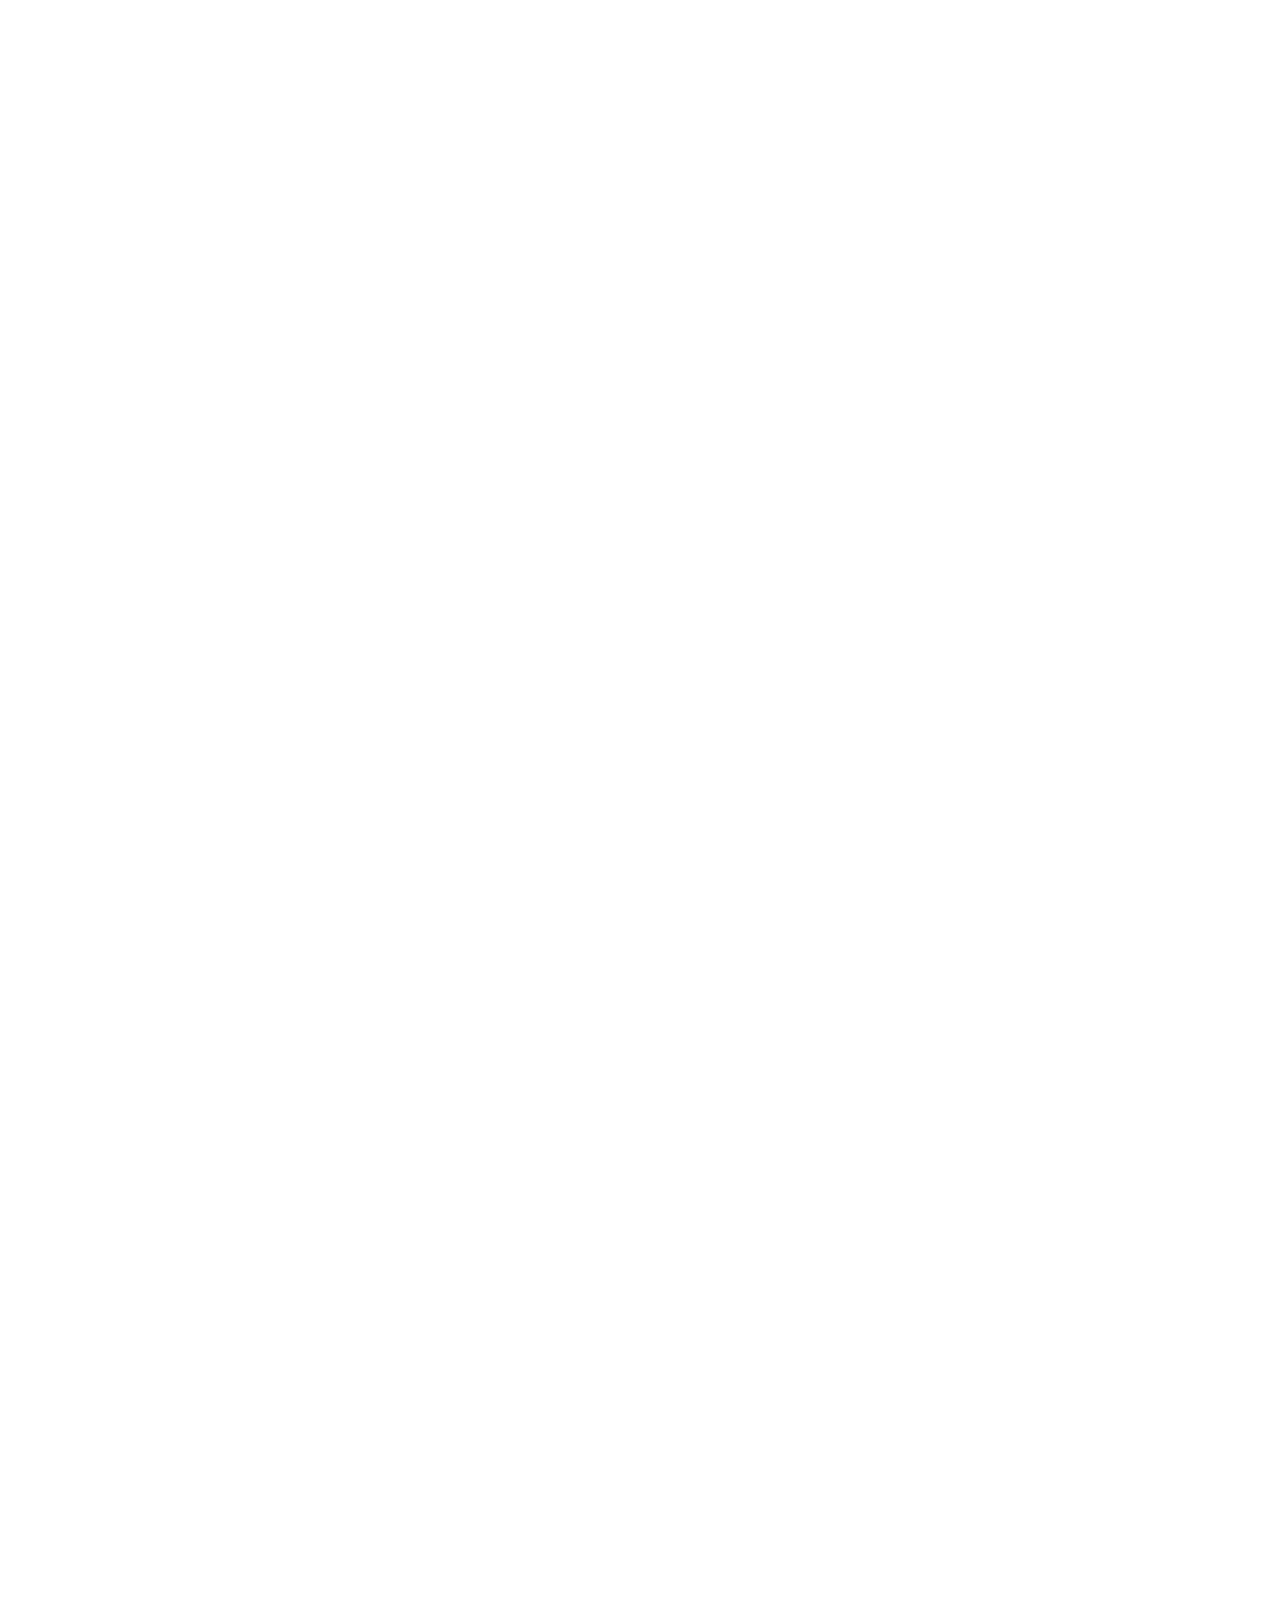
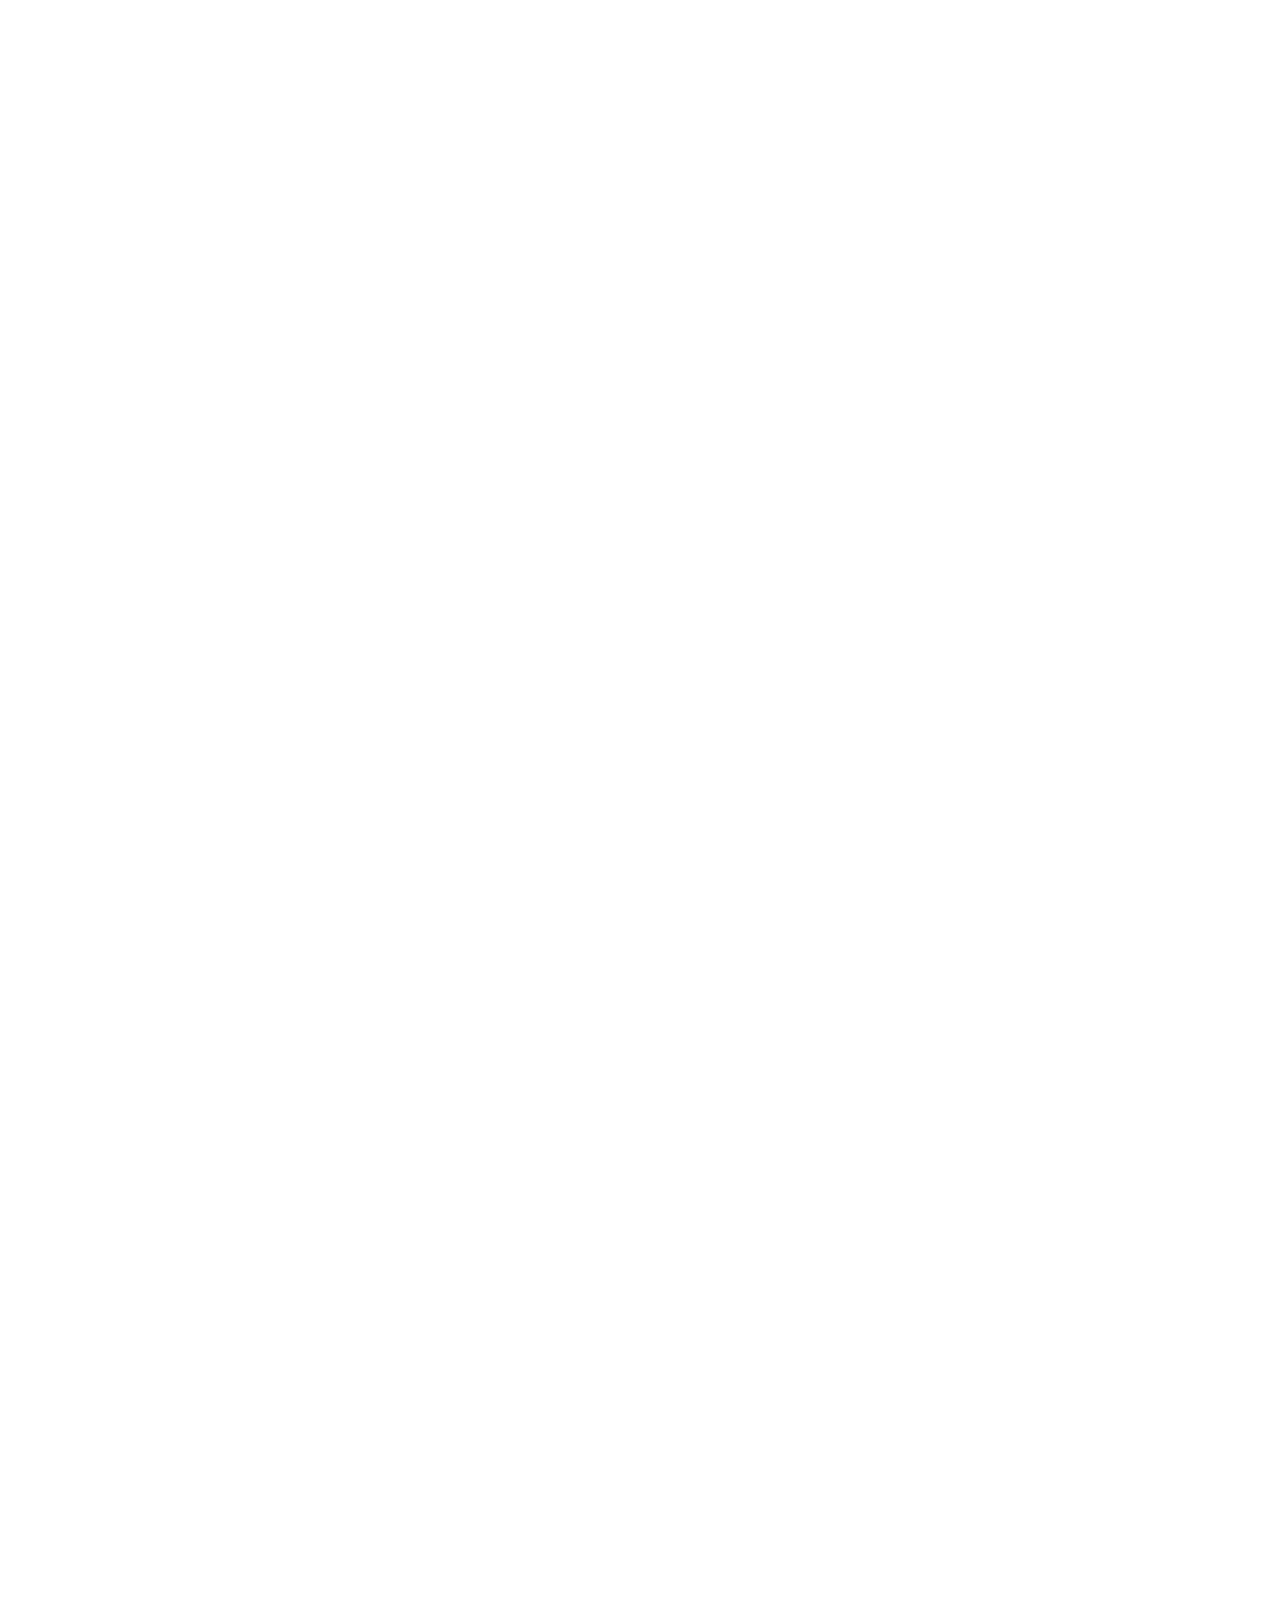
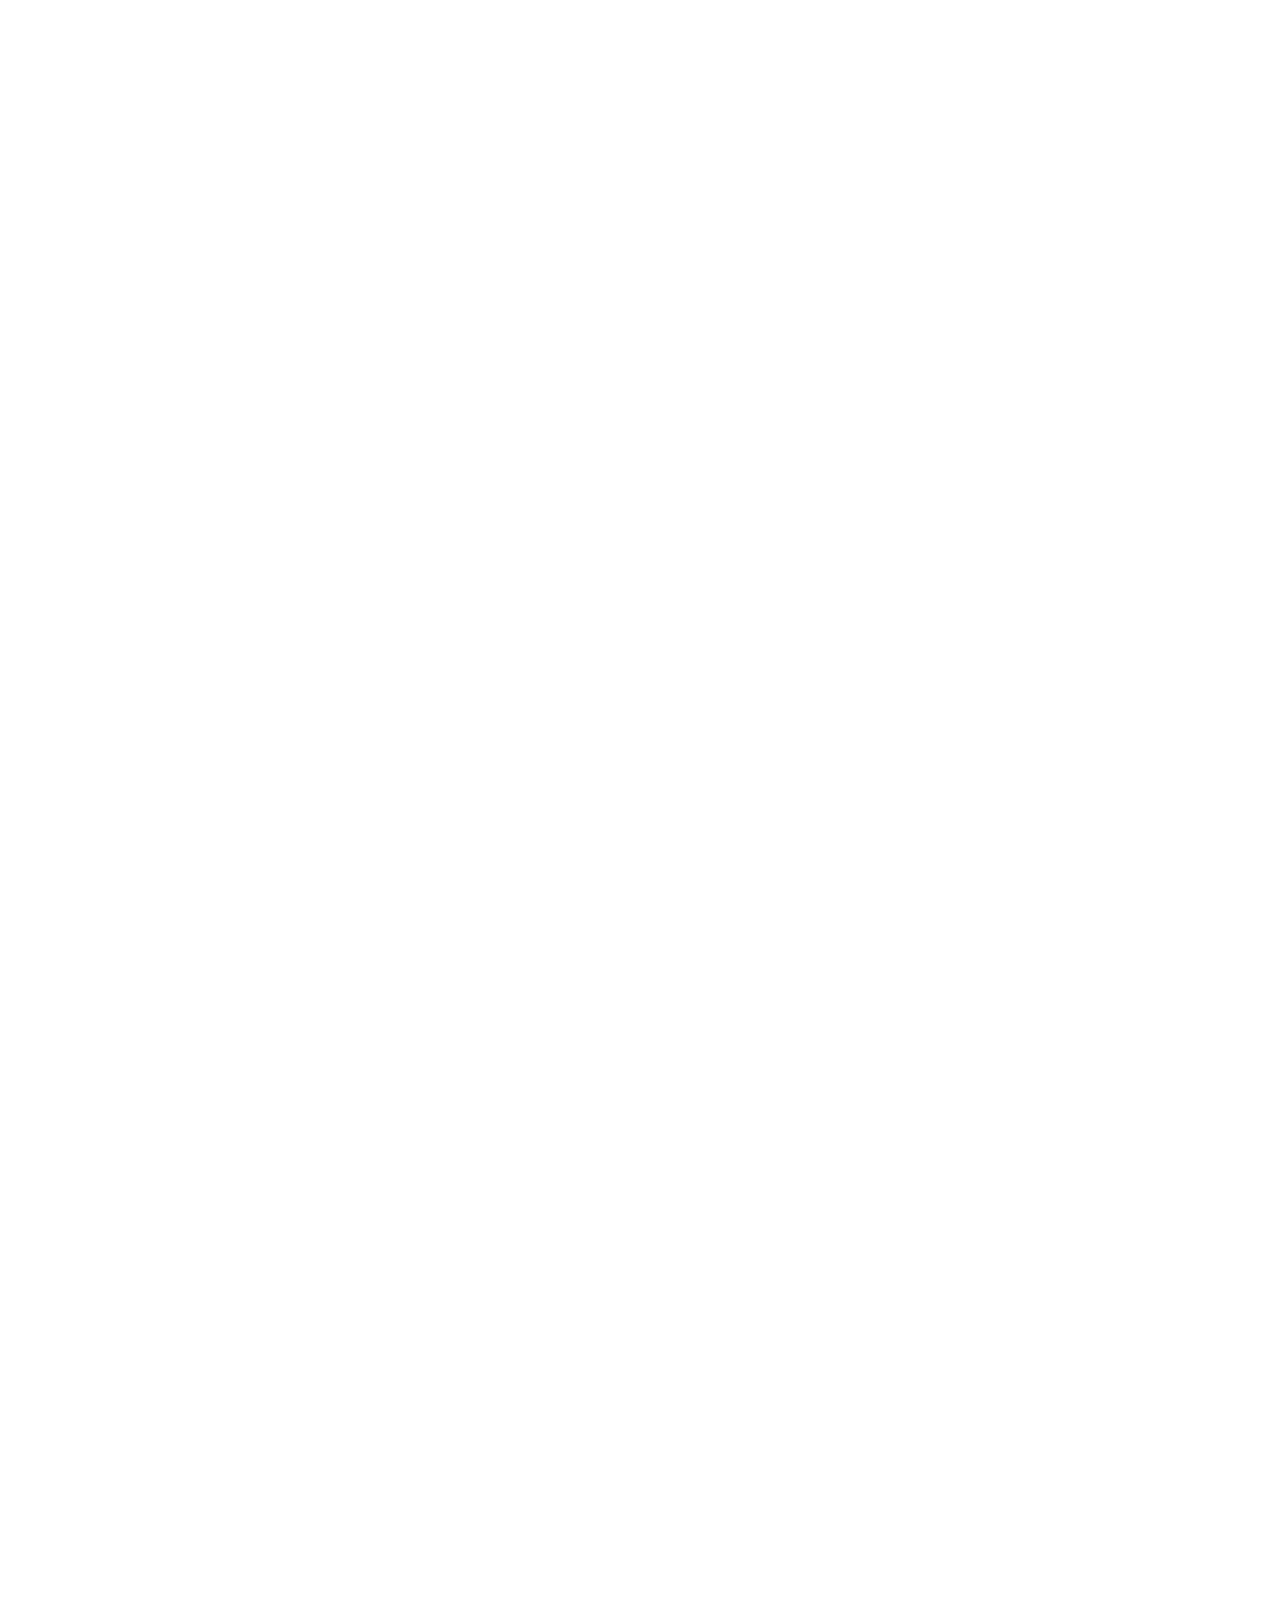
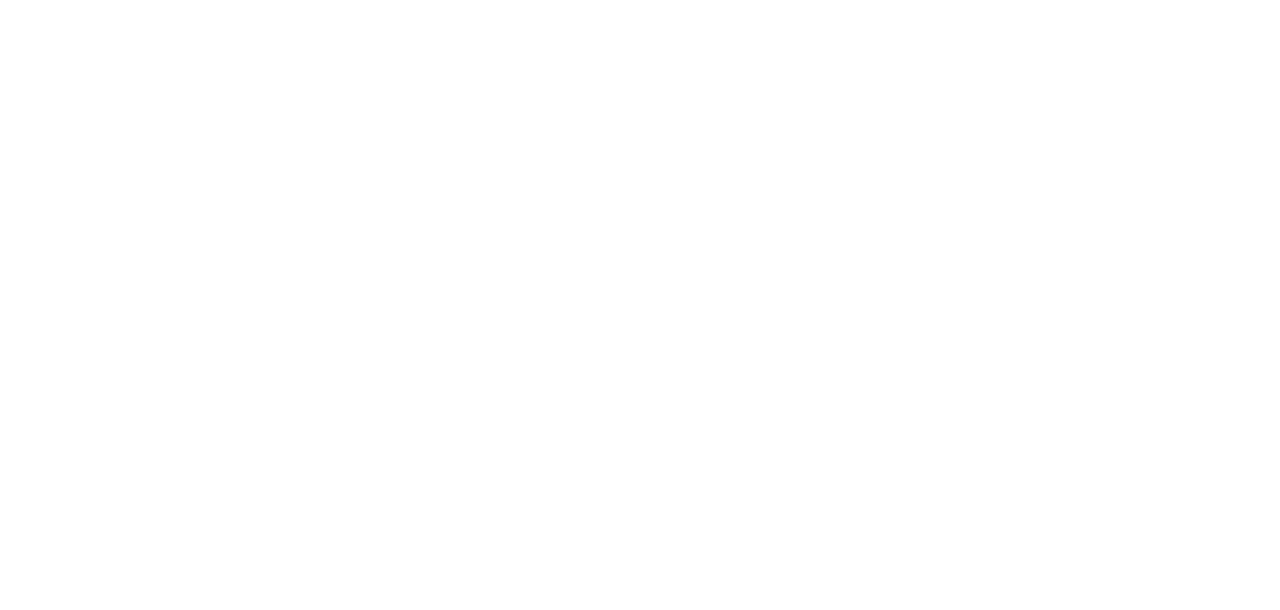
==== commit 3e85d86b: "s" ====
--- a/index.html
+++ b/index.html
@@ -1,7 +1,5 @@
 <!DOCTYPE html>
-<div style="max-height:1000px;font-family:Cursive;font-size:40pt;color:red;">
-<marquee style="position:relative;left:122px;top:0px;height:397px;" scrollamount="6" direction="down">Going With The Flow</marquee>
-<div style="max-height:1000px;font-family:Cursive;font-size:14pt;color:red;">
+<div style="max-height:1000px;font-family:Courier;font-size:18pt;color:red;">
 <marquee style="position:relative;left:8px;top:-397px;height:175px;" scrollamount="4" direction="down">BLEEDING</marquee>
 <marquee style="position:relative;left:151px;top:-550px;height:235px;" scrollamount="5" direction="down">PMS</marquee>
 <marquee style="position:relative;left:51px;top:-735px;height:161px;" direction="down">FLUCTUATING</marquee>
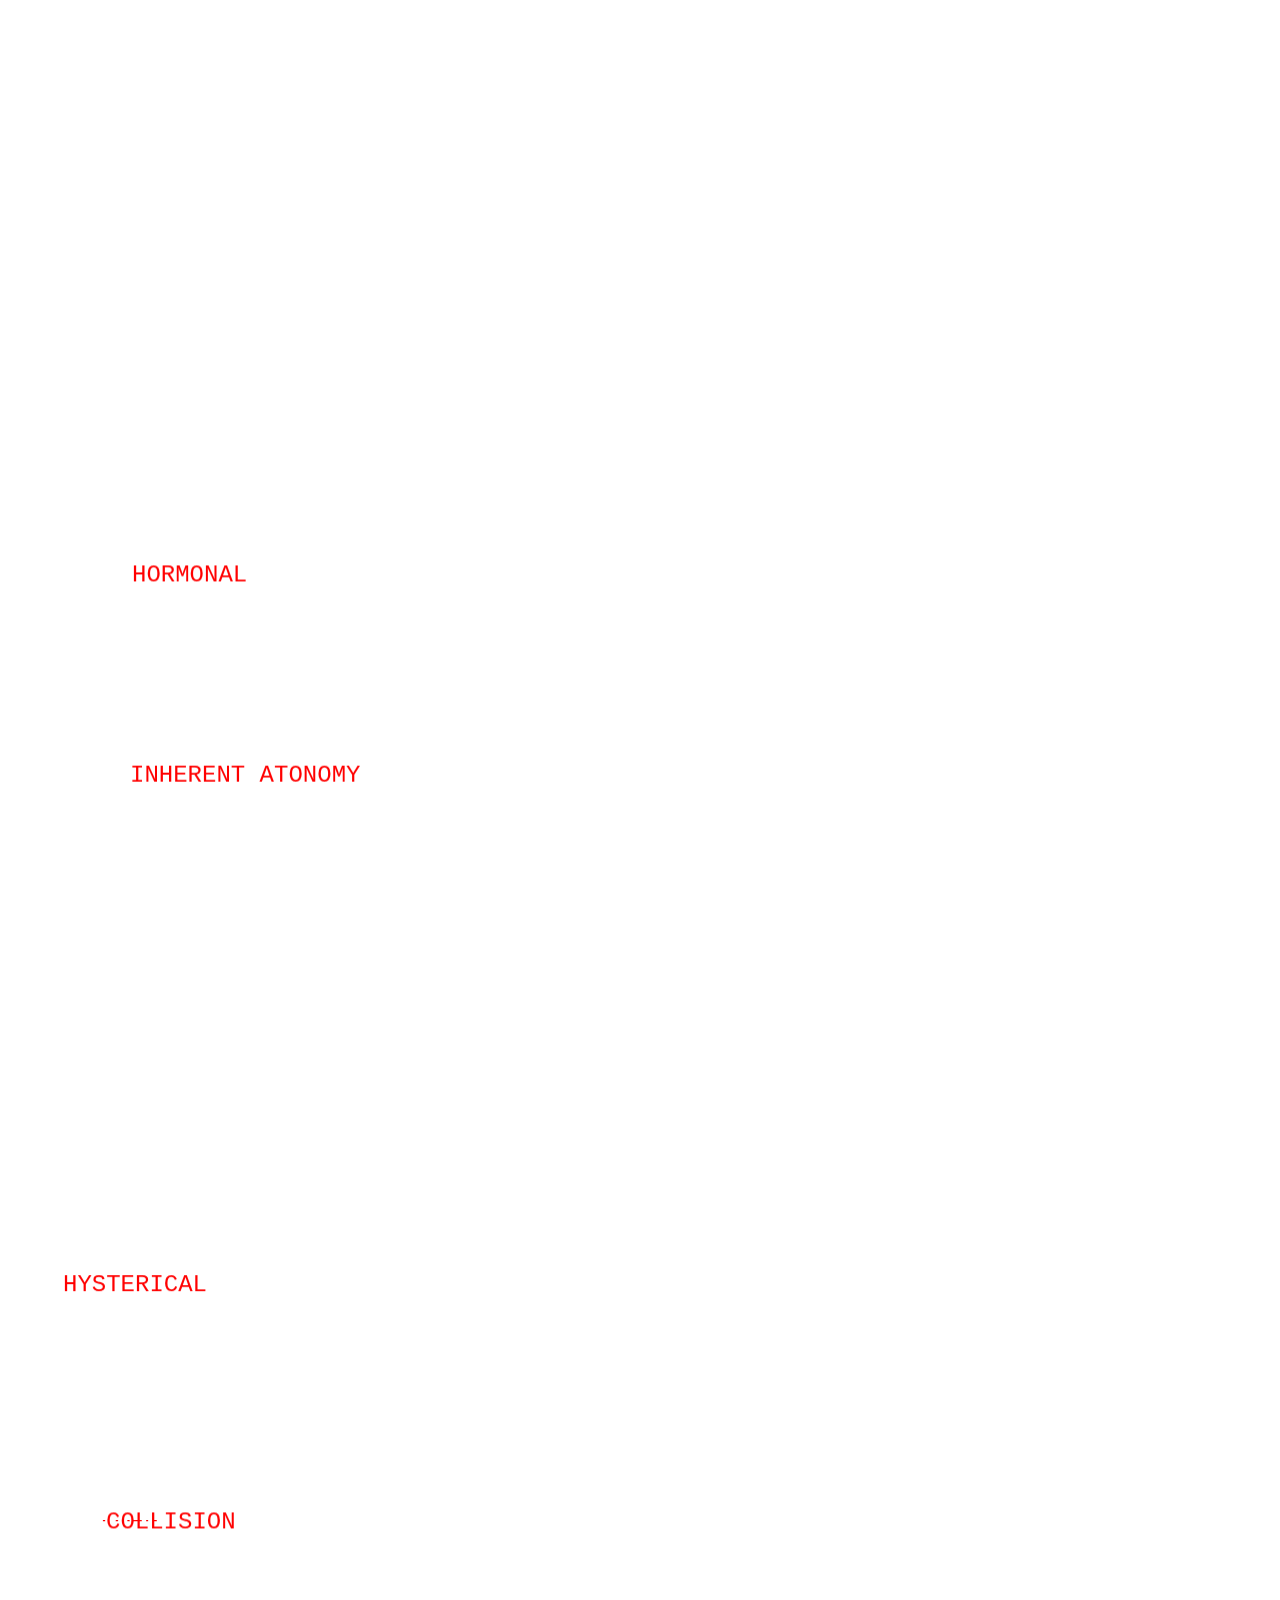
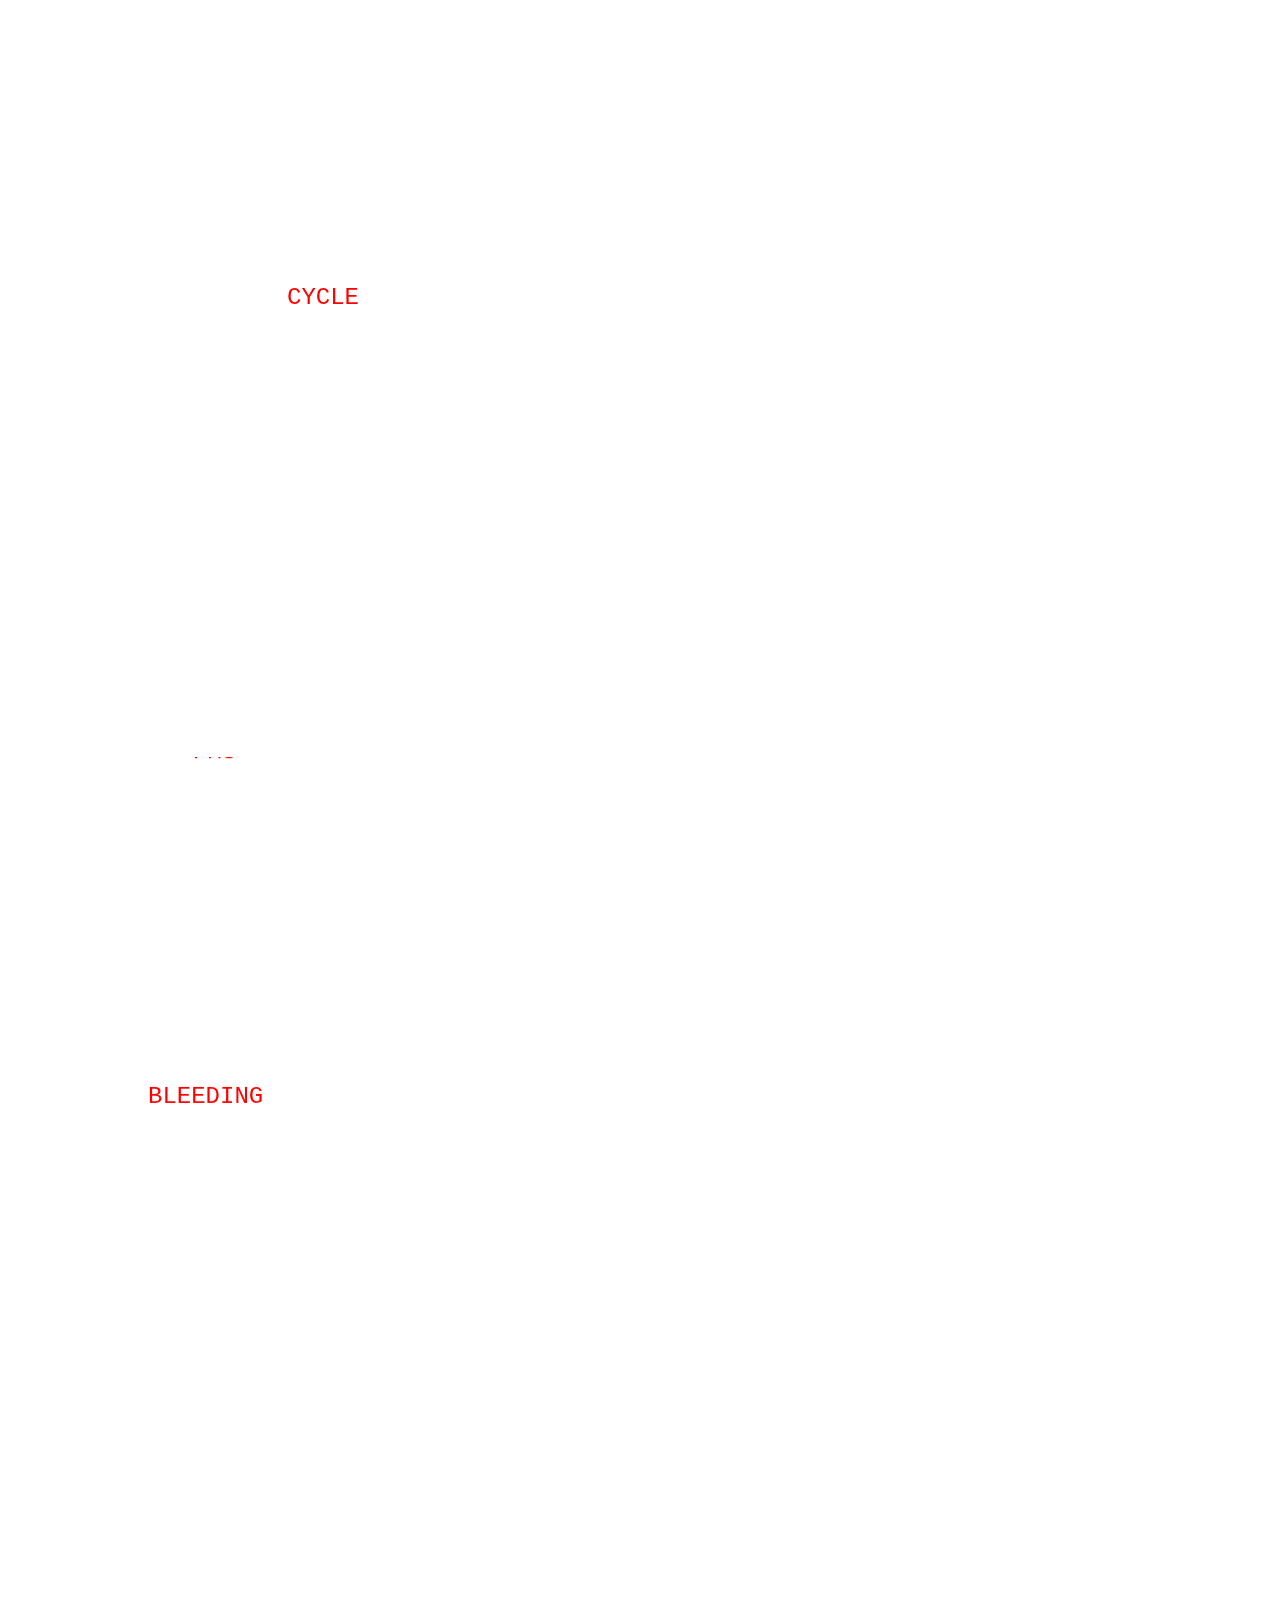
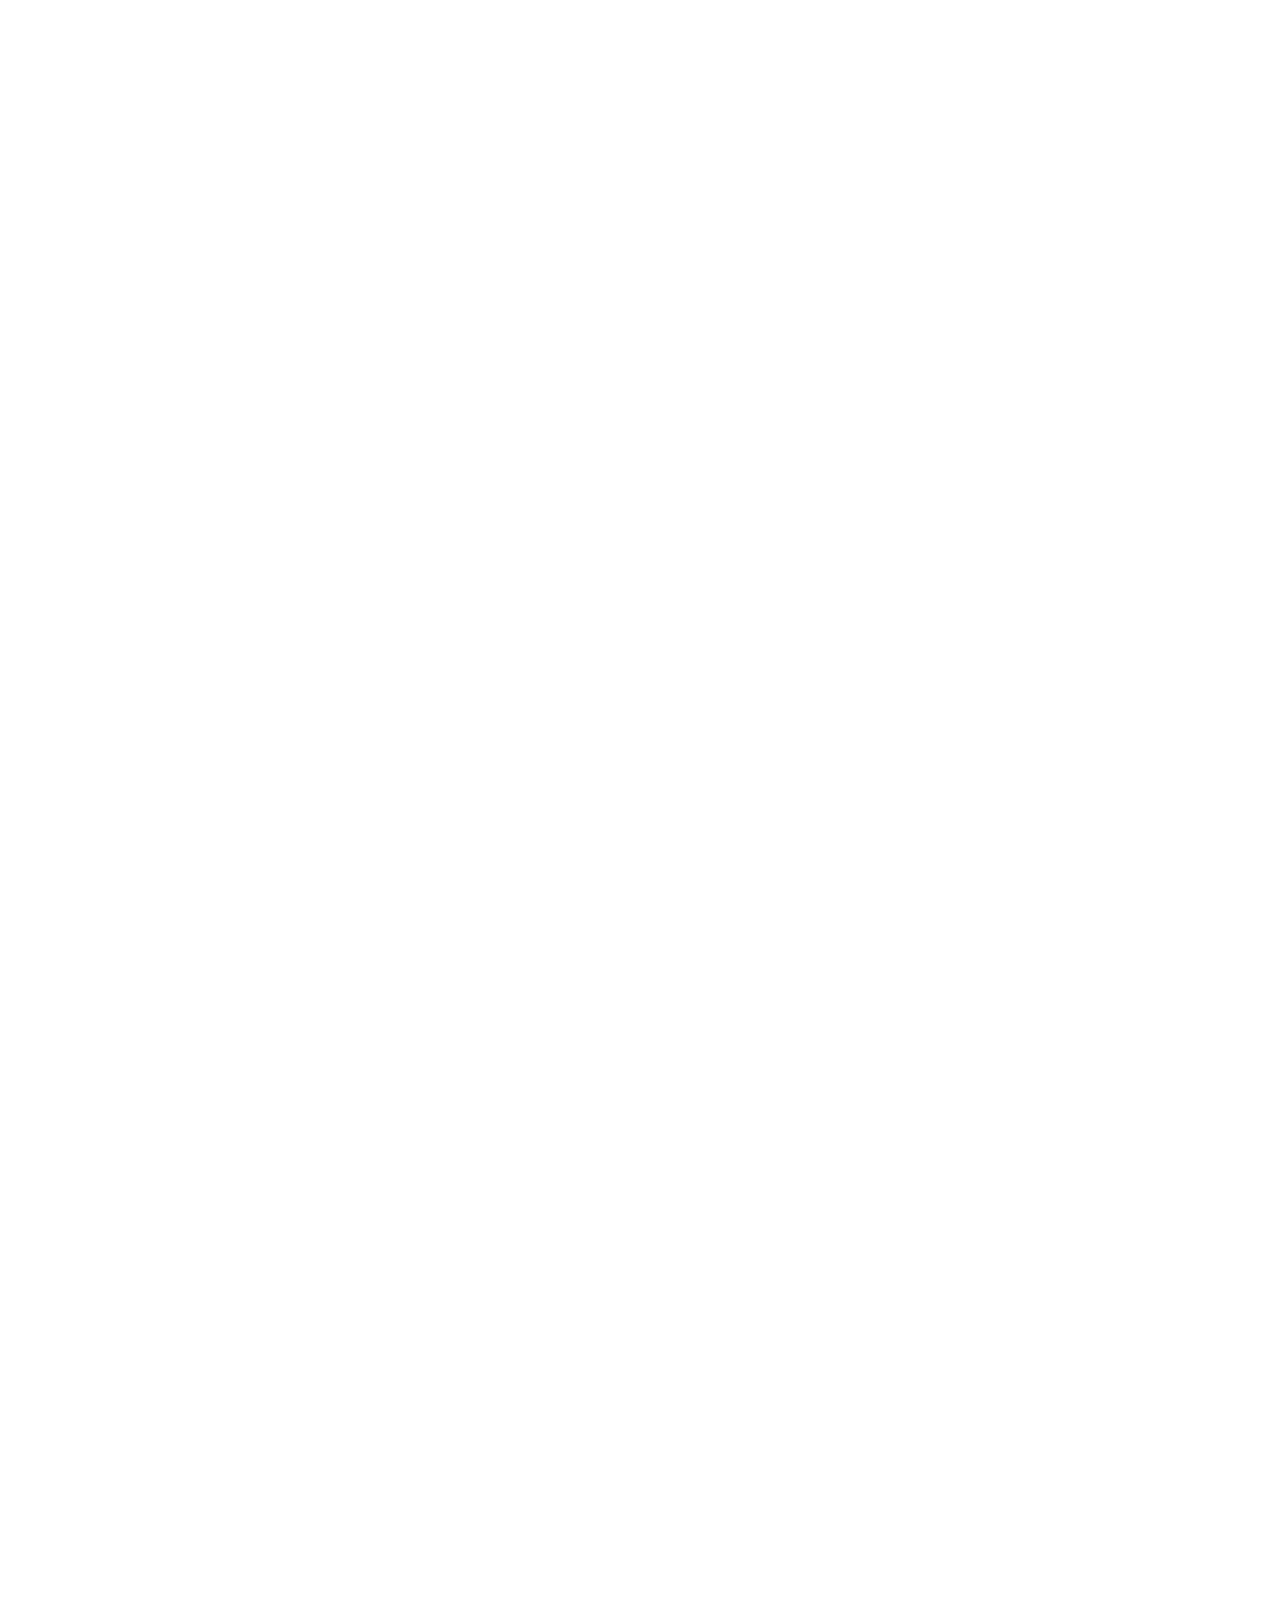
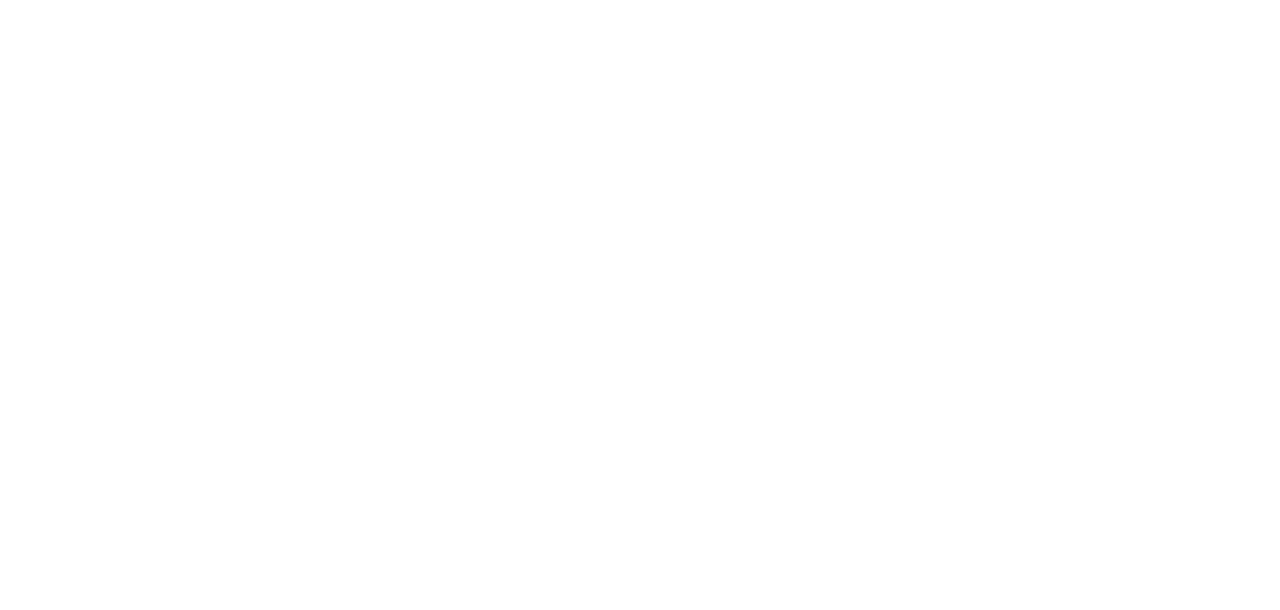
==== commit 97a1ebed: "s" ====
--- a/index.html
+++ b/index.html
@@ -3,21 +3,19 @@
 <marquee style="position:relative;left:8px;top:-397px;height:175px;" scrollamount="4" direction="down">BLEEDING</marquee>
 <marquee style="position:relative;left:151px;top:-550px;height:235px;" scrollamount="5" direction="down">PMS</marquee>
 <marquee style="position:relative;left:51px;top:-735px;height:161px;" direction="down">FLUCTUATING</marquee>
-<marquee style="position:relative;left:124px;top:-961px;height:337px;" direction="down">HORMONAL</marquee>
-<marquee style="position:relative;left:122px;top:-1213px;height:397px;" scrollamount="7" direction="down">INHERENT ATONOMY</marquee>
-<marquee style="position:relative;left:55px;top:-1691px;height:231px;" scrollamount="5" direction="down">HYSTERICAL</marquee>
-<marquee style="position:relative;left:98px;top:-1900px;height:127px;" scrollamount="6" direction="down">COLLISION</marquee>
-<marquee style="position:relative;left:93px;top:-2100px;height:355px;" scrollamount="1" direction="down">PAIN</marquee>
-<marquee style="position:relative;left:279px;top:-2504px;height:475px;" scrollamount="4" direction="down">It is sweet fantasy to say that all the myths, misinformation and ickiness surrounding female reproductive processes have been – finally – banished into the fusty past. It’s silly, really, because the word “hormonal” applies as much to a testosterone-charged City banker as it does to a woman about to have her period. The metabolic processes of all organisms can only take place in very specific chemical environments and, in the human body, hormones are special chemical messengers that, as part of the endocrine system, help to control most major bodily functions. Male, female, or anywhere on the spectrum of gender, hormones keep us alive. Yet “hormonal” is still a tool for explaining away a woman’s experience of her changing biochemistry. And so we try and keep schtum, lest we be slapped with such a historically damaging label: hysterical.</marquee>
-<marquee style="position:relative;left:185px;top:-2907px;height:373px;" scrollamount="1" direction="down">When I effectively ran out of PMS treatment options, it made me realise how entrenched my analysis of my own thoughts and behaviour was in more general ideas of how I “should” or “shouldn’t” be as a woman. In therapy and in my psychological study, I realised how the workings of my inner world are often in collision with the outer world and all the expectations I perceive it to have of me. A better understanding of what goes on inside us, of the connection between our bodies and minds, is an important part of reclaiming meaning. We are not post-biology. We are protecting no one by pretending that we don’t bleed. We are not protecting ourselves by ignoring the external factors that may affect our bodily experiences, including the way modern medicine still doesn’t take the variance of women’s pain – or the voice describing that pain – seriously.</marquee>
-<marquee style="position:relative;left:140px;top:-3200px;height:296px;" scrollamount="8" direction="down">Women can wait between four and 10 years after first seeing a doctor with symptoms of endometriosis and a diagnosis. The average is seven-and-a-half years. In 2017, the National Institute for Health and Care Excellence released guidelines urging GPs not to overlook symptoms of the disorder, because for it to be repeatedly inferred that you are overreacting to your pain, your experience of that pain is going to become stained with confusion, fear and guilt. It is difficult to argue that medicine does not have an inherent bias against women. Women presenting at hospitals with pain are not only given fewer painkillers than men, but are often offered sedatives instead. Treatment for women with coronary heart disease is delayed compared to men. All these facts are corroborated by robust data. When a woman says how she feels, what she wants or what she needs, someone always knows better.</marquee>
-<marquee style="position:relative;left:26px;top:-3500px;height:300px;" scrollamount="3" direction="down">Knowing ourselves better gives us the power to ask for better. For example, I used to panic sometimes at the pain I can have with ovulation. I knew I always felt it, but didn’t know why. Learning that mittelschmerz (the German words for “middle” and “pain”) is thought to be caused by one of our eggs rupturing through a sac (follicle) on an ovary, releasing fluid and a small amount of blood that can travel through the ovary wall and irritate nerves in the lining of the abdominal cavity, was a strange comfort. So, too, was learning from a prominent gynaecologist that he has seen women presenting in A&E in tears with acute pelvic pain, whose only clinically significant finding turns out to be recent ovulation. This shit is real and it hurts. What’s sad is that my private experience alone didn’t feel like good enough evidence to finally ask for pain relief.</marquee>
-<marquee style="position:relative;left:22px;top:-3800px;height:253px;" scrollamount="6" direction="down">On some level, a focus on a woman’s changing biochemistry throughout her cycle – or any other reproductive process – might be seen to remove some of the stigma. It’s just my hormones. That there could be a clear, chemical “reason” for a certain type of behaviour or way of feeling is, on the surface, legitimising and reassuring. Although, if any woman is able to ride out days of feeling low each month by being aware of her cycle patterns; or finds that telling herself that the way she’s feeling is “just chemical” is a strategy that stops her going up into that second gear of self-analysis and existential woe, I absolutely lift my hat to her. Personally, given what I now know about the imprecision of the science of how our hormones can affect our mood, I try to resist thinking that I am a chemically controlled robot. I try to see my distress as part of a mini-ecosystem that includes my changing hormones, asking myself: what else is going on to upset my mind? How physically well am I right now? What helps?</marquee>
-<marquee style="position:relative;left:211px;top:-4040px;height:325px;" scrollamount="7" direction="down">Research tells us that our hormonal fluctuations do seem to affect how chemical signals pass through our brain – as any neuroscientist would tell you, we just don’t know exactly how or why. In all fields of brain study it is accepted that mental distress is not caused by one thing in isolation. The electrical, chemical brain is not extricable from the subjective mind. What we talk about is multi-causality: a fancy word for the concept that lots of different factors contribute to how we feel mentally. Therefore, when we talk about processes happening in a woman’s body that place us at “increased risk” of depression or anxiety, it seems not just blindingly logical, but respectful to consider that body in the wider scheme of things.
-</marquee>
-<marquee style="position:relative;left:203px;top:-4400px;height:481px;" scrollamount="5" direction="down">Perhaps, then, a more realistic phrase than, “It’s just my hormones,” would be, “My hormones might predispose me to feeling terrible sometimes.”
-</marquee>
-<marquee style="position:relative;left:107px;top:-4900px;height:330px;" scrollamount="2" direction="down">Our fluctuating biology is not the whole story but a significant part of our emotional lives. The hormonal changes and symptoms of menopause are very real and can be very hard. When my hormone levels change, notably at ovulation (soaring oestrogen) and in the week before I get my period (soaring progestogen, high oestrogen), it really can feel like I’ve stepped inside the skin of a different person – that I am not myself. But what is “myself” if not a sensitive-by-design brain and body that is always changing and responding to the world it inhabits and the people around it? From what fixed, ideal state do I feel I am slipping when I am more emotional for the second half of the month?</marquee>
-<marquee style="position:relative;left:132px;top:-5205px;height:331px;" scrollamount="5" direction="down">As human beings, rhythm is part of our deep core. Breathing, pumping, contracting: these are all actions of the body that keep us alive and keep our species going. Menstruation is another rhythm unique to women. But while our biology and what is happening inside us is important, we cannot act as if the body is an anatomical drawing floating in space; that it is nowhere. Clearly, if a woman’s premenstrual distress is such that she feels unable to function, she should, in an ideal world, be receiving dedicated healthcare and support. Is there something wider we should be asking about how, as a society, we frame what women say and do when they are anything other than sanguine, nurturing and polite?</marquee>
-<marquee style="position:relative;left:57px;top:-5500px;height:94px;" scrollamount="5" direction="down">Are we saving up anger, our base need for affection, and our tears for three weeks of the month? As our hormonal levels shift, could they be acting as a kind of “truth serum”, lubricating the passage of what we really want to say or do? It’s a radical idea and I quite like it. What if what we feel during those times of the month when we are so quick to say we are being irrational is the most “real” we are? The science surrounding whatever signalling changes happen in the emotion-processing parts of our brain during the menstrual cycle is too fuzzy to definitively say otherwise. Could it be that, when the mantle of self-censorship drops and we are less caught up with fearing how we’ll be seen, we’re accessing all that historical oppression and, in short bursts, letting it go? All that so-called “excess”, the stuff that makes a woman “hysterical” could just be… truth.</marquee>
+<marquee style="position:relative;left:124px;top:-61px;height:337px;" direction="down">HORMONAL</marquee>
+<marquee style="position:relative;left:122px;top:-213px;height:397px;" scrollamount="7" direction="down">INHERENT ATONOMY</marquee>
+<marquee style="position:relative;left:55px;top:-91px;height:231px;" scrollamount="5" direction="down">HYSTERICAL</marquee>
+<marquee style="position:relative;left:98px;top:-100px;height:127px;" scrollamount="6" direction="down">COLLISION</marquee>
+<marquee style="position:relative;left:93px;top:-200px;height:355px;" scrollamount="1" direction="down">PAIN</marquee>
+<marquee style="position:relative;left:279px;top:-204px;height:475px;" scrollamount="4" direction="down">CYCLE</marquee>
+<marquee style="position:relative;left:185px;top:-207px;height:373px;" scrollamount="1" direction="down">PMS</marquee>
+<marquee style="position:relative;left:140px;top:-300px;height:296px;" scrollamount="8" direction="down">BLEEDING</marquee>
+<marquee style="position:relative;left:26px;top:-500px;height:300px;" scrollamount="3" direction="down"></marquee>
+<marquee style="position:relative;left:22px;top:-300px;height:253px;" scrollamount="6" direction="down"></marquee>
+<marquee style="position:relative;left:211px;top:-400px;height:325px;" scrollamount="7" direction="down"></marquee>
+<marquee style="position:relative;left:203px;top:-400px;height:481px;" scrollamount="5" direction="down"></marquee>
+<marquee style="position:relative;left:107px;top:-400px;height:330px;" scrollamount="2" direction="down"></marquee>
+<marquee style="position:relative;left:132px;top:-205px;height:331px;" scrollamount="5" direction="down"></marquee>
+<marquee style="position:relative;left:57px;top:-55px;height:94px;" scrollamount="5" direction="down"></marquee>
 </div>
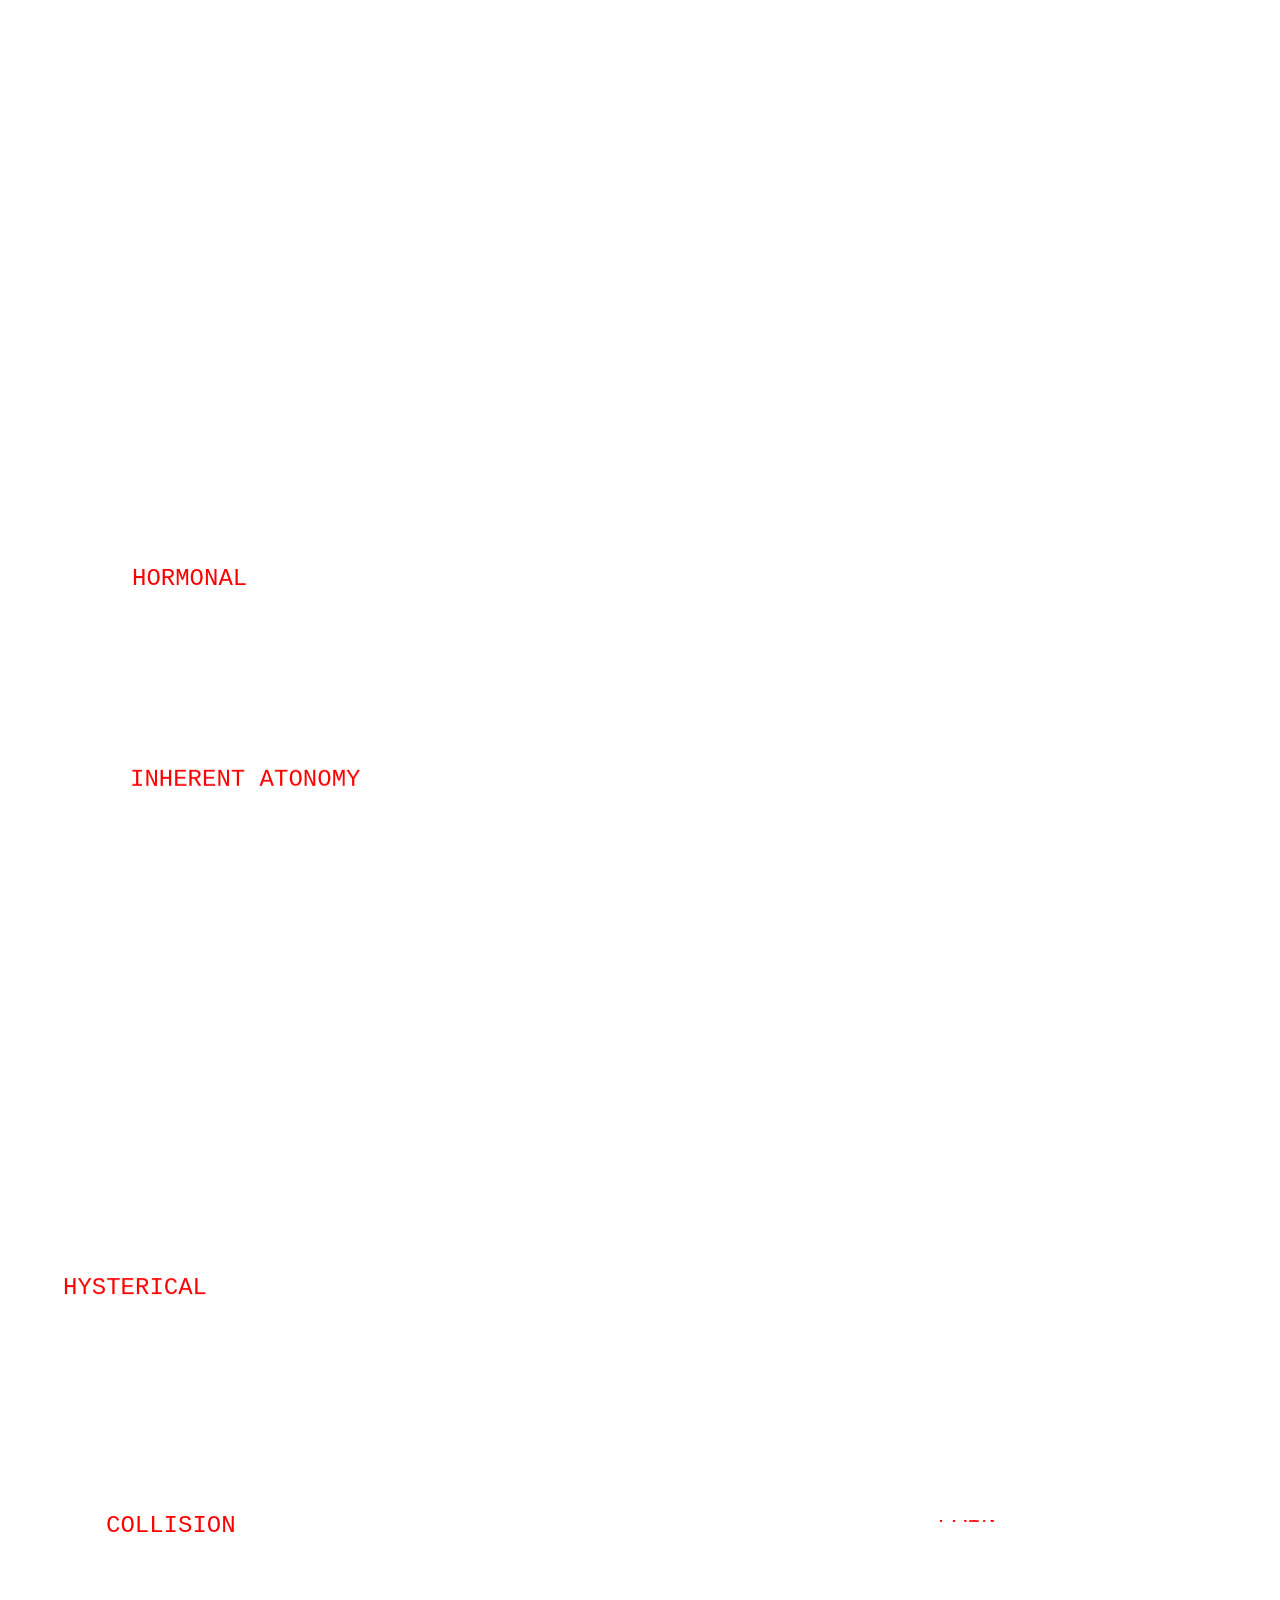
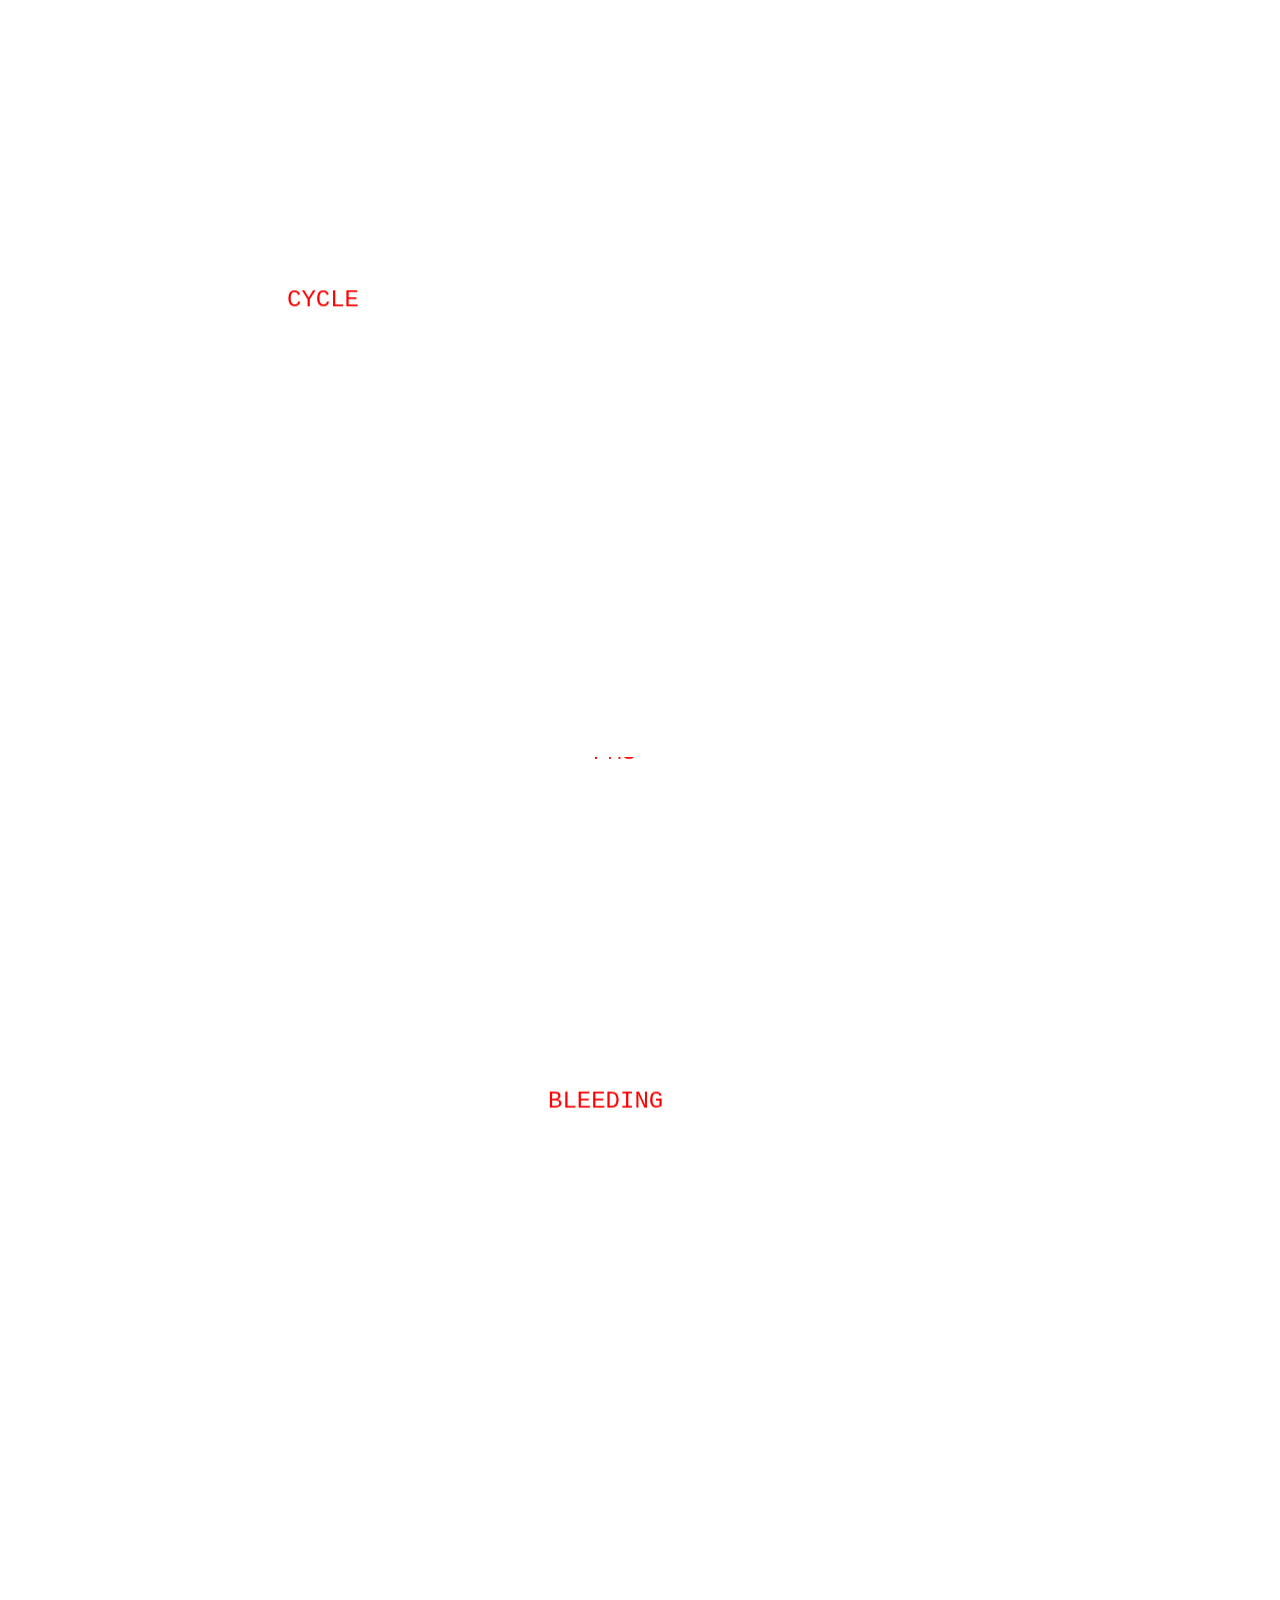
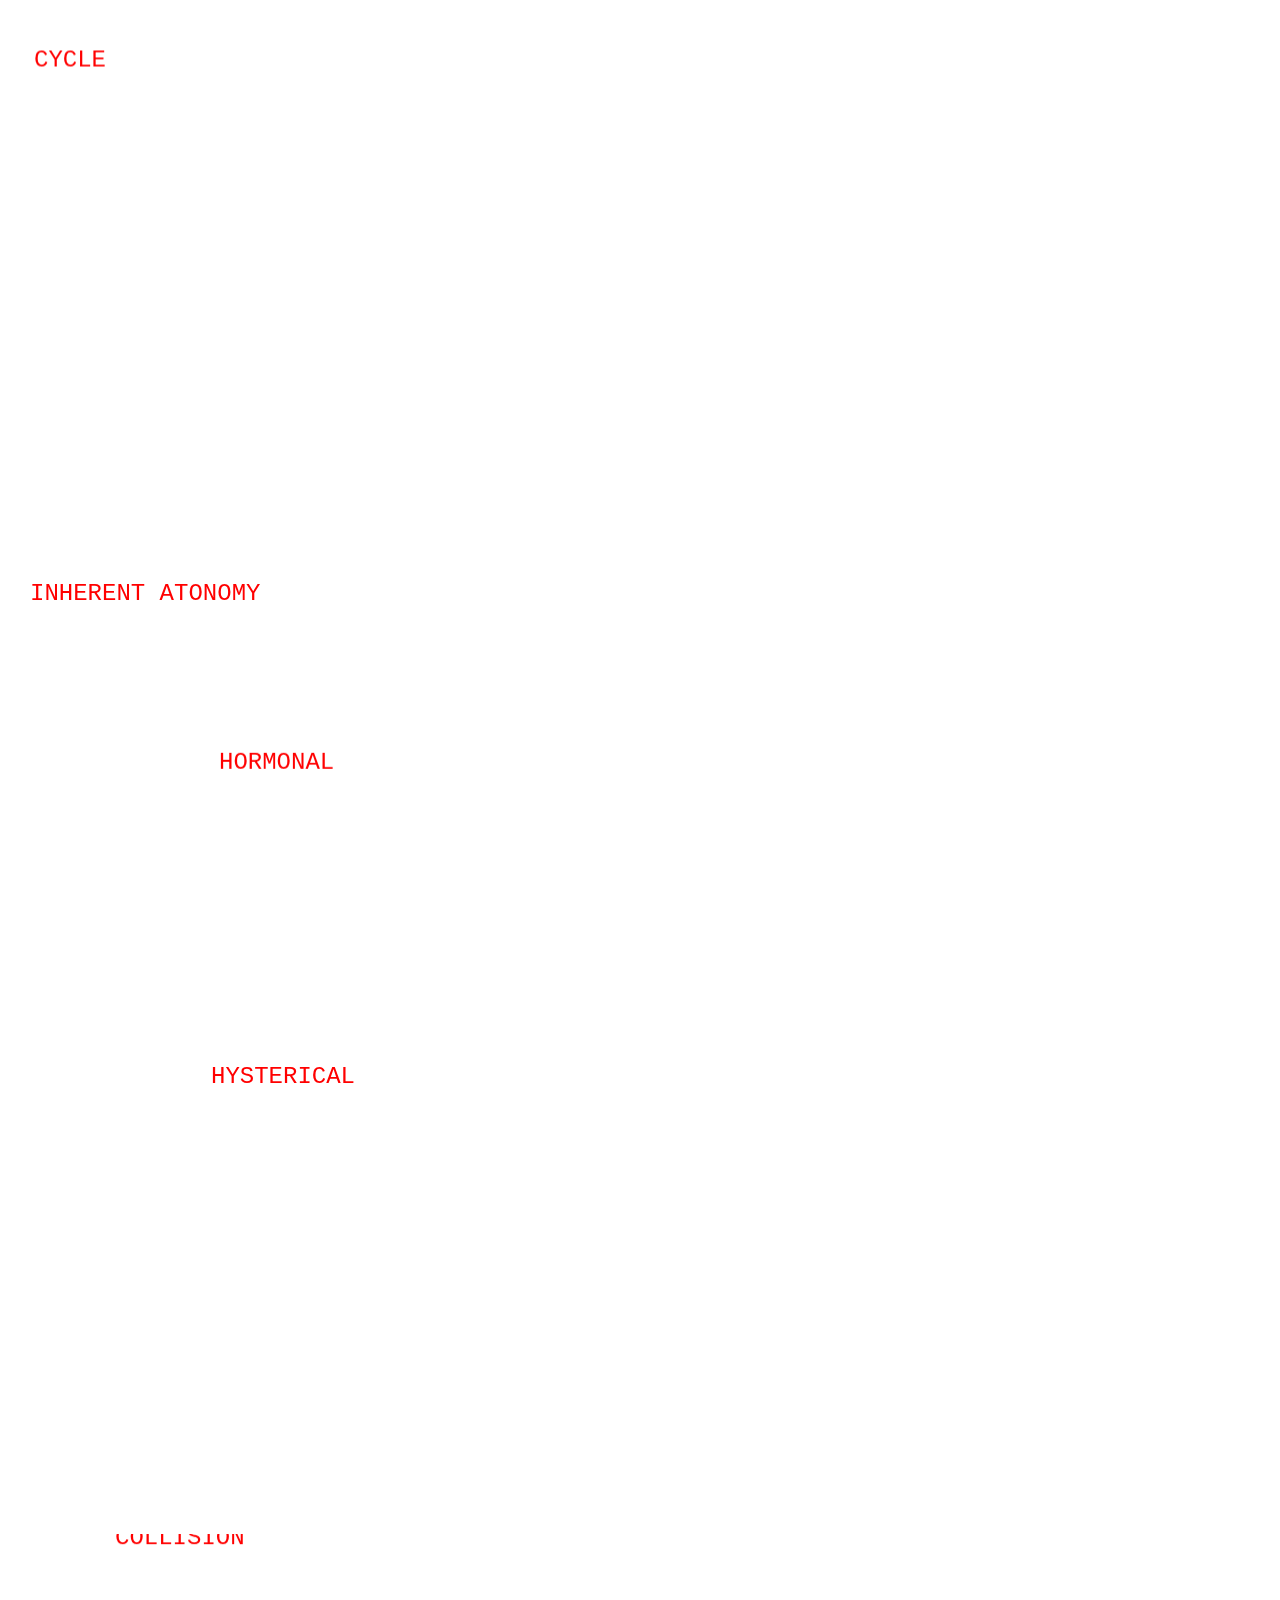
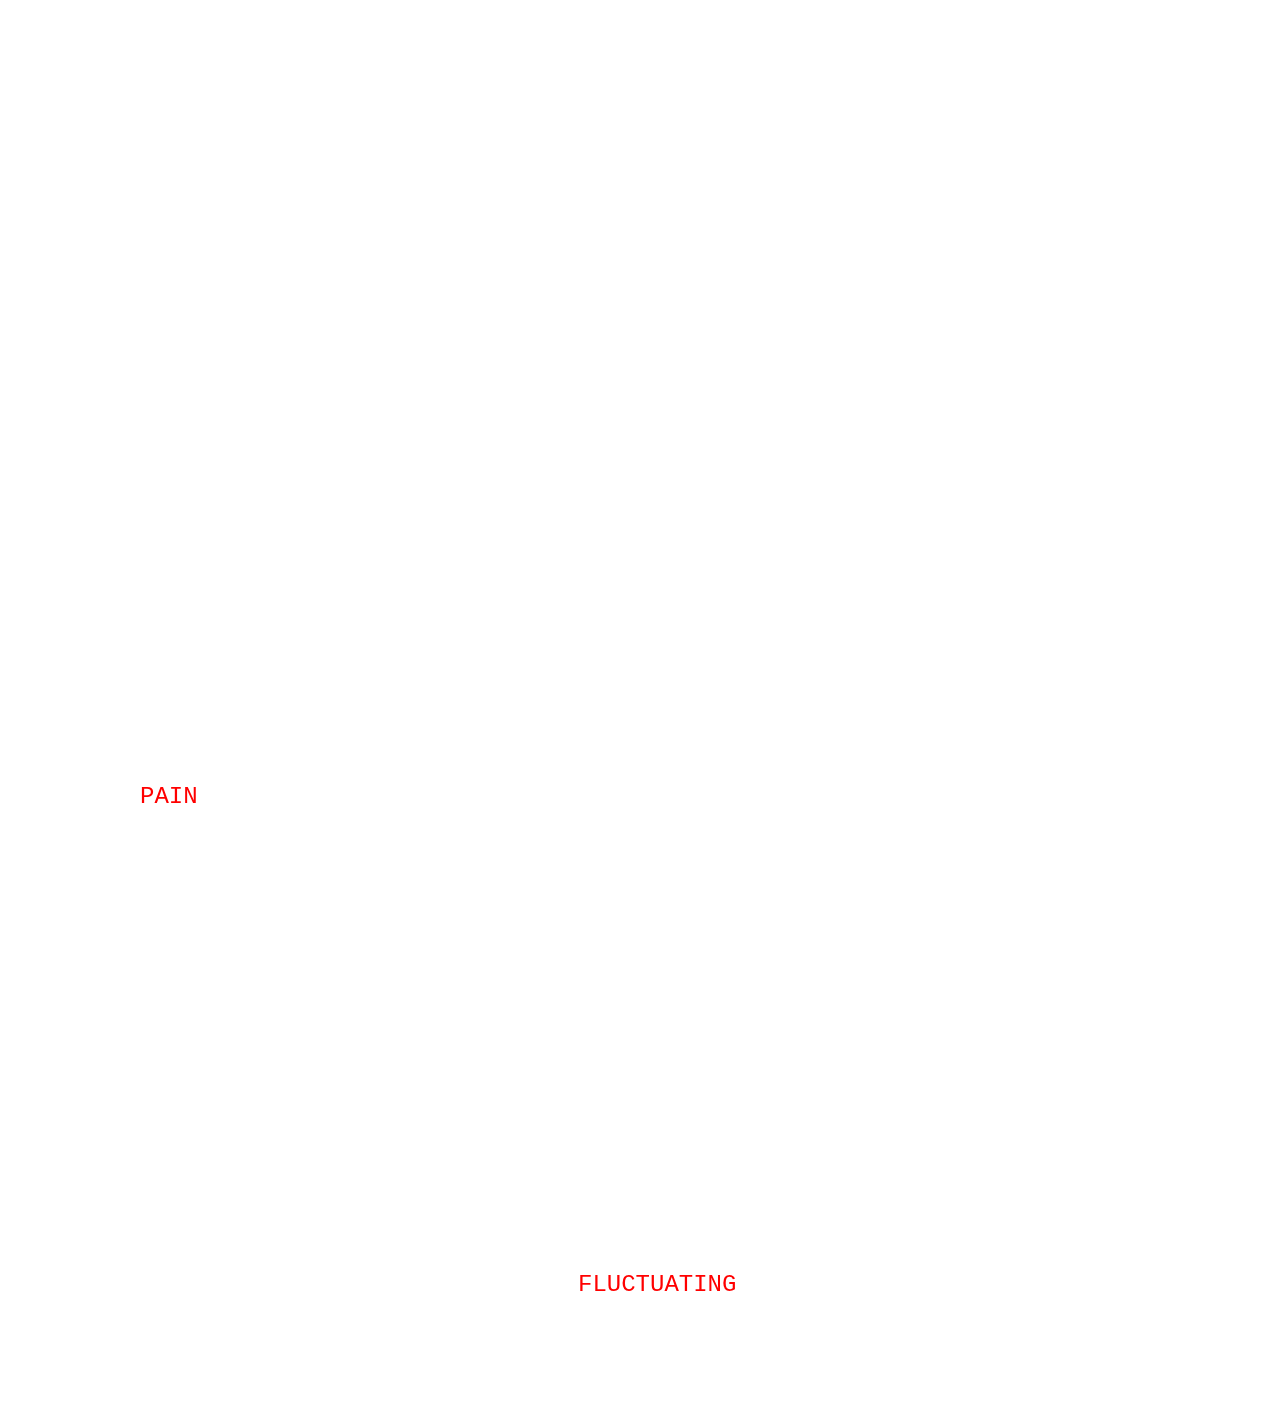
==== commit 29017c3d: "s" ====
--- a/index.html
+++ b/index.html
@@ -1,21 +1,21 @@
 <!DOCTYPE html>
 <div style="max-height:1000px;font-family:Courier;font-size:18pt;color:red;">
-<marquee style="position:relative;left:8px;top:-397px;height:175px;" scrollamount="4" direction="down">BLEEDING</marquee>
+<marquee style="position:relative;left:80px;top:-397px;height:175px;" scrollamount="4" direction="down">BLEEDING</marquee>
 <marquee style="position:relative;left:151px;top:-550px;height:235px;" scrollamount="5" direction="down">PMS</marquee>
-<marquee style="position:relative;left:51px;top:-735px;height:161px;" direction="down">FLUCTUATING</marquee>
+<marquee style="position:relative;left:510px;top:-735px;height:161px;" direction="down">FLUCTUATING</marquee>
 <marquee style="position:relative;left:124px;top:-61px;height:337px;" direction="down">HORMONAL</marquee>
 <marquee style="position:relative;left:122px;top:-213px;height:397px;" scrollamount="7" direction="down">INHERENT ATONOMY</marquee>
 <marquee style="position:relative;left:55px;top:-91px;height:231px;" scrollamount="5" direction="down">HYSTERICAL</marquee>
 <marquee style="position:relative;left:98px;top:-100px;height:127px;" scrollamount="6" direction="down">COLLISION</marquee>
-<marquee style="position:relative;left:93px;top:-200px;height:355px;" scrollamount="1" direction="down">PAIN</marquee>
+<marquee style="position:relative;left:930px;top:-200px;height:355px;" scrollamount="1" direction="down">PAIN</marquee>
 <marquee style="position:relative;left:279px;top:-204px;height:475px;" scrollamount="4" direction="down">CYCLE</marquee>
-<marquee style="position:relative;left:185px;top:-207px;height:373px;" scrollamount="1" direction="down">PMS</marquee>
-<marquee style="position:relative;left:140px;top:-300px;height:296px;" scrollamount="8" direction="down">BLEEDING</marquee>
-<marquee style="position:relative;left:26px;top:-500px;height:300px;" scrollamount="3" direction="down"></marquee>
-<marquee style="position:relative;left:22px;top:-300px;height:253px;" scrollamount="6" direction="down"></marquee>
-<marquee style="position:relative;left:211px;top:-400px;height:325px;" scrollamount="7" direction="down"></marquee>
-<marquee style="position:relative;left:203px;top:-400px;height:481px;" scrollamount="5" direction="down"></marquee>
-<marquee style="position:relative;left:107px;top:-400px;height:330px;" scrollamount="2" direction="down"></marquee>
-<marquee style="position:relative;left:132px;top:-205px;height:331px;" scrollamount="5" direction="down"></marquee>
-<marquee style="position:relative;left:57px;top:-55px;height:94px;" scrollamount="5" direction="down"></marquee>
+<marquee style="position:relative;left:585px;top:-207px;height:373px;" scrollamount="1" direction="down">PMS</marquee>
+<marquee style="position:relative;left:540px;top:-300px;height:796px;" scrollamount="8" direction="down">BLEEDING</marquee>
+<marquee style="position:relative;left:26px;top:-500px;height:300px;" scrollamount="3" direction="down">CYCLE</marquee>
+<marquee style="position:relative;left:22px;top:-300px;height:253px;" scrollamount="6" direction="down">INHERENT ATONOMY</marquee>
+<marquee style="position:relative;left:211px;top:-400px;height:325px;" scrollamount="7" direction="down">HORMONAL</marquee>
+<marquee style="position:relative;left:203px;top:-400px;height:481px;" scrollamount="5" direction="down">HYSTERICAL</marquee>
+<marquee style="position:relative;left:107px;top:-400px;height:630px;" scrollamount="2" direction="down">COLLISION</marquee>
+<marquee style="position:relative;left:132px;top:-205px;height:331px;" scrollamount="5" direction="down">PAIN</marquee>
+<marquee style="position:relative;left:570px;top:-55px;height:94px;" scrollamount="5" direction="down">FLUCTUATING</marquee>
 </div>
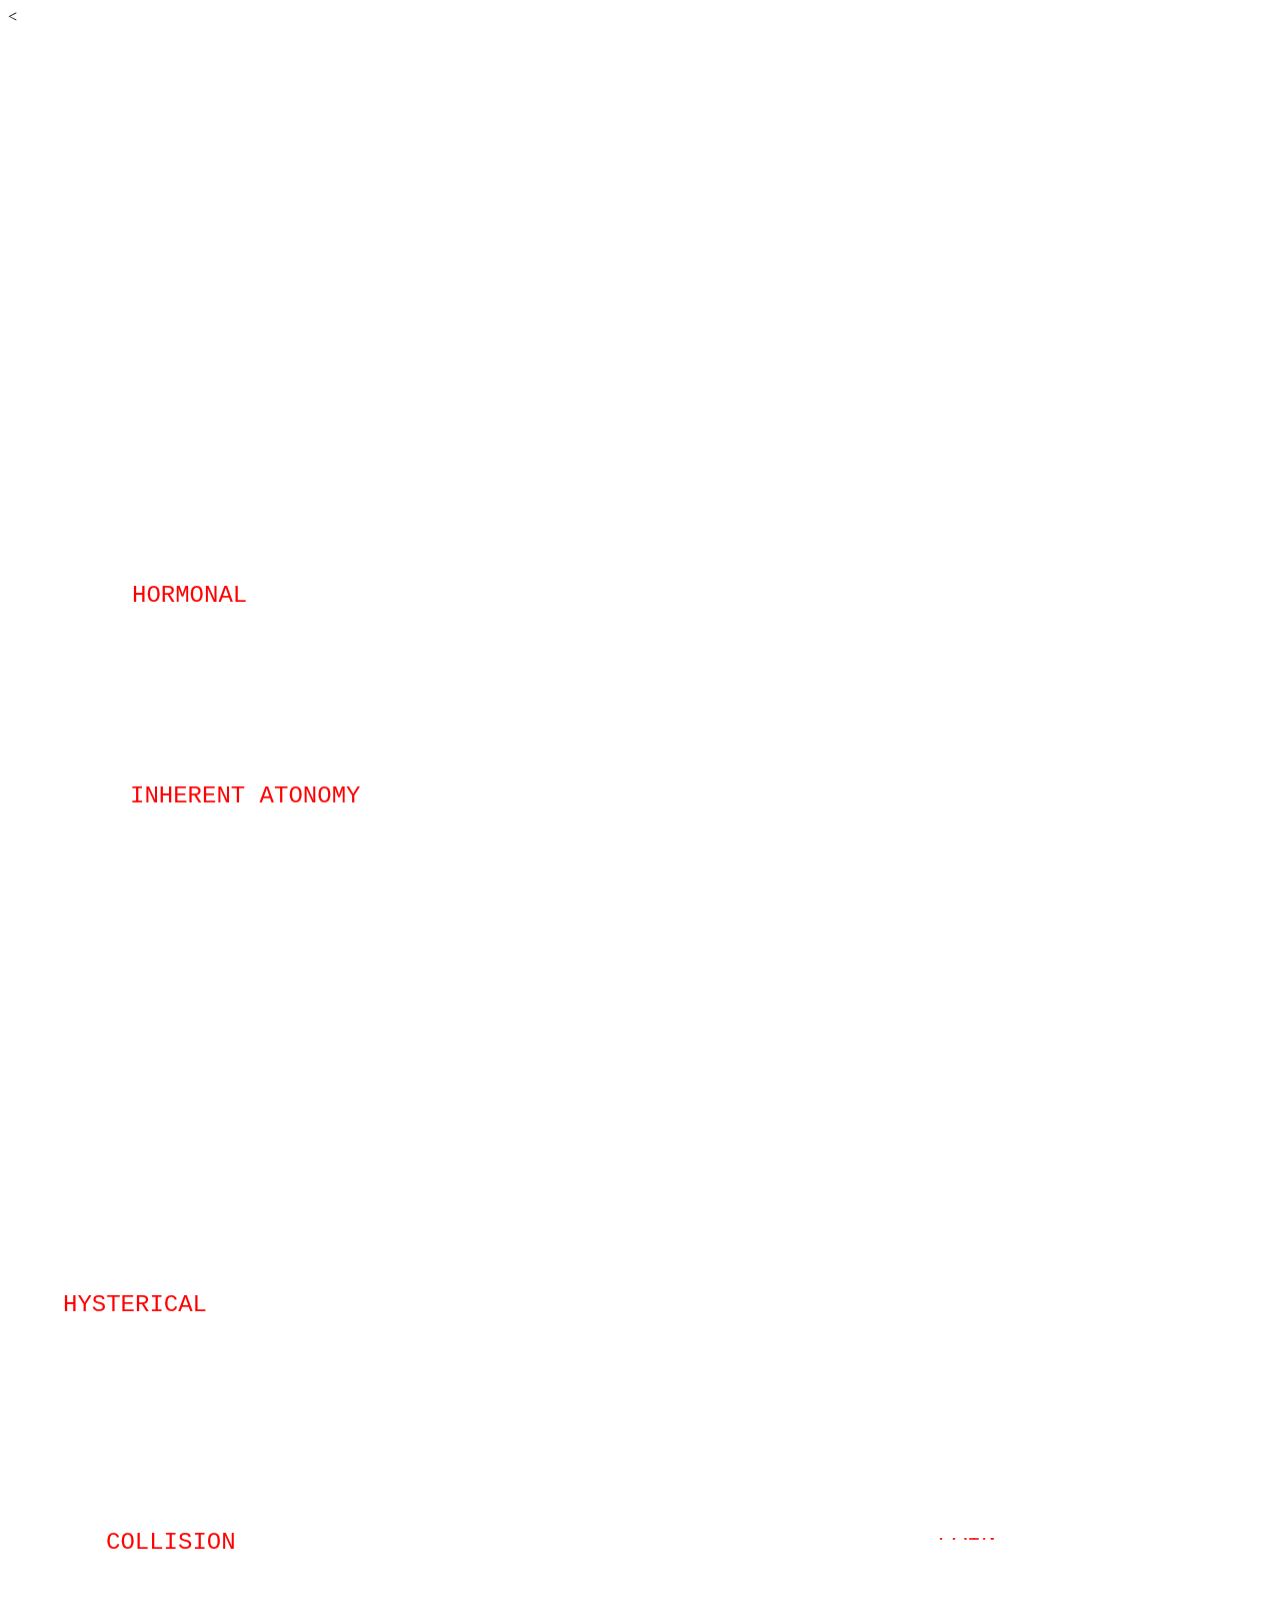
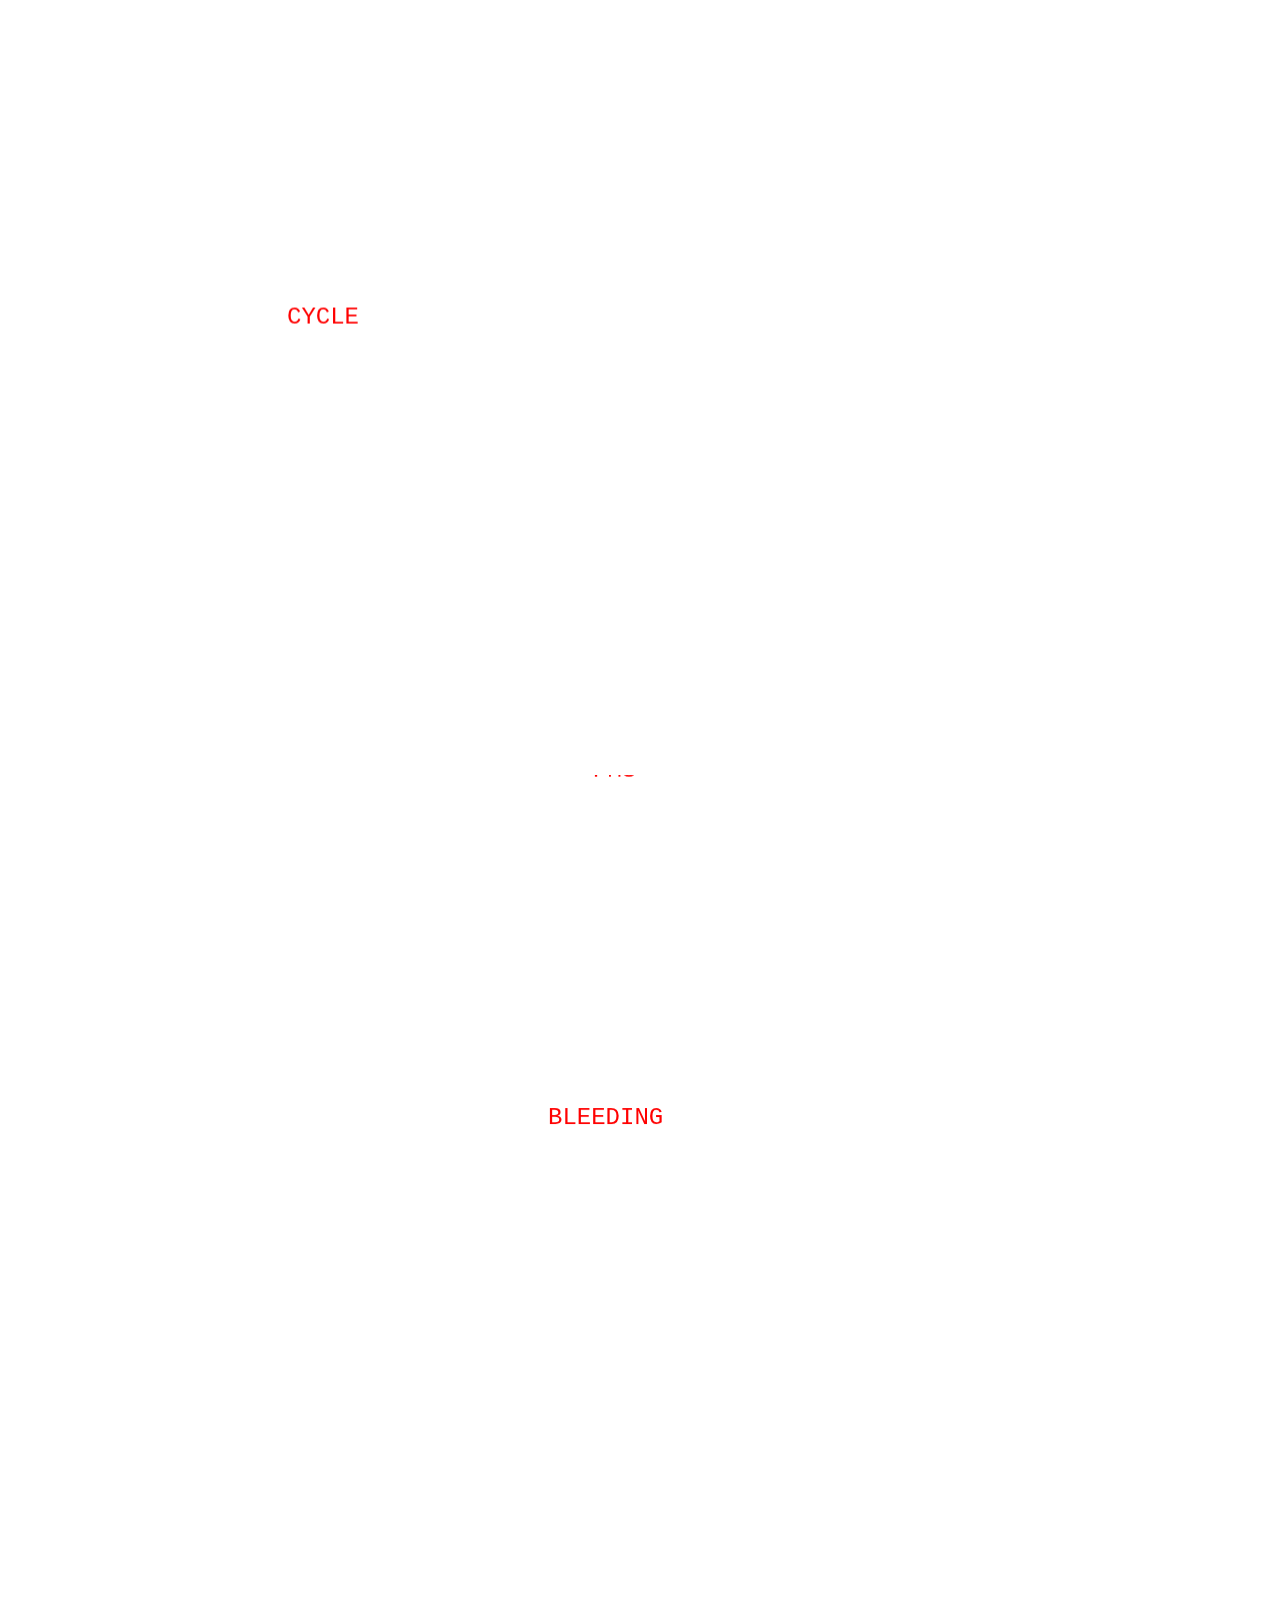
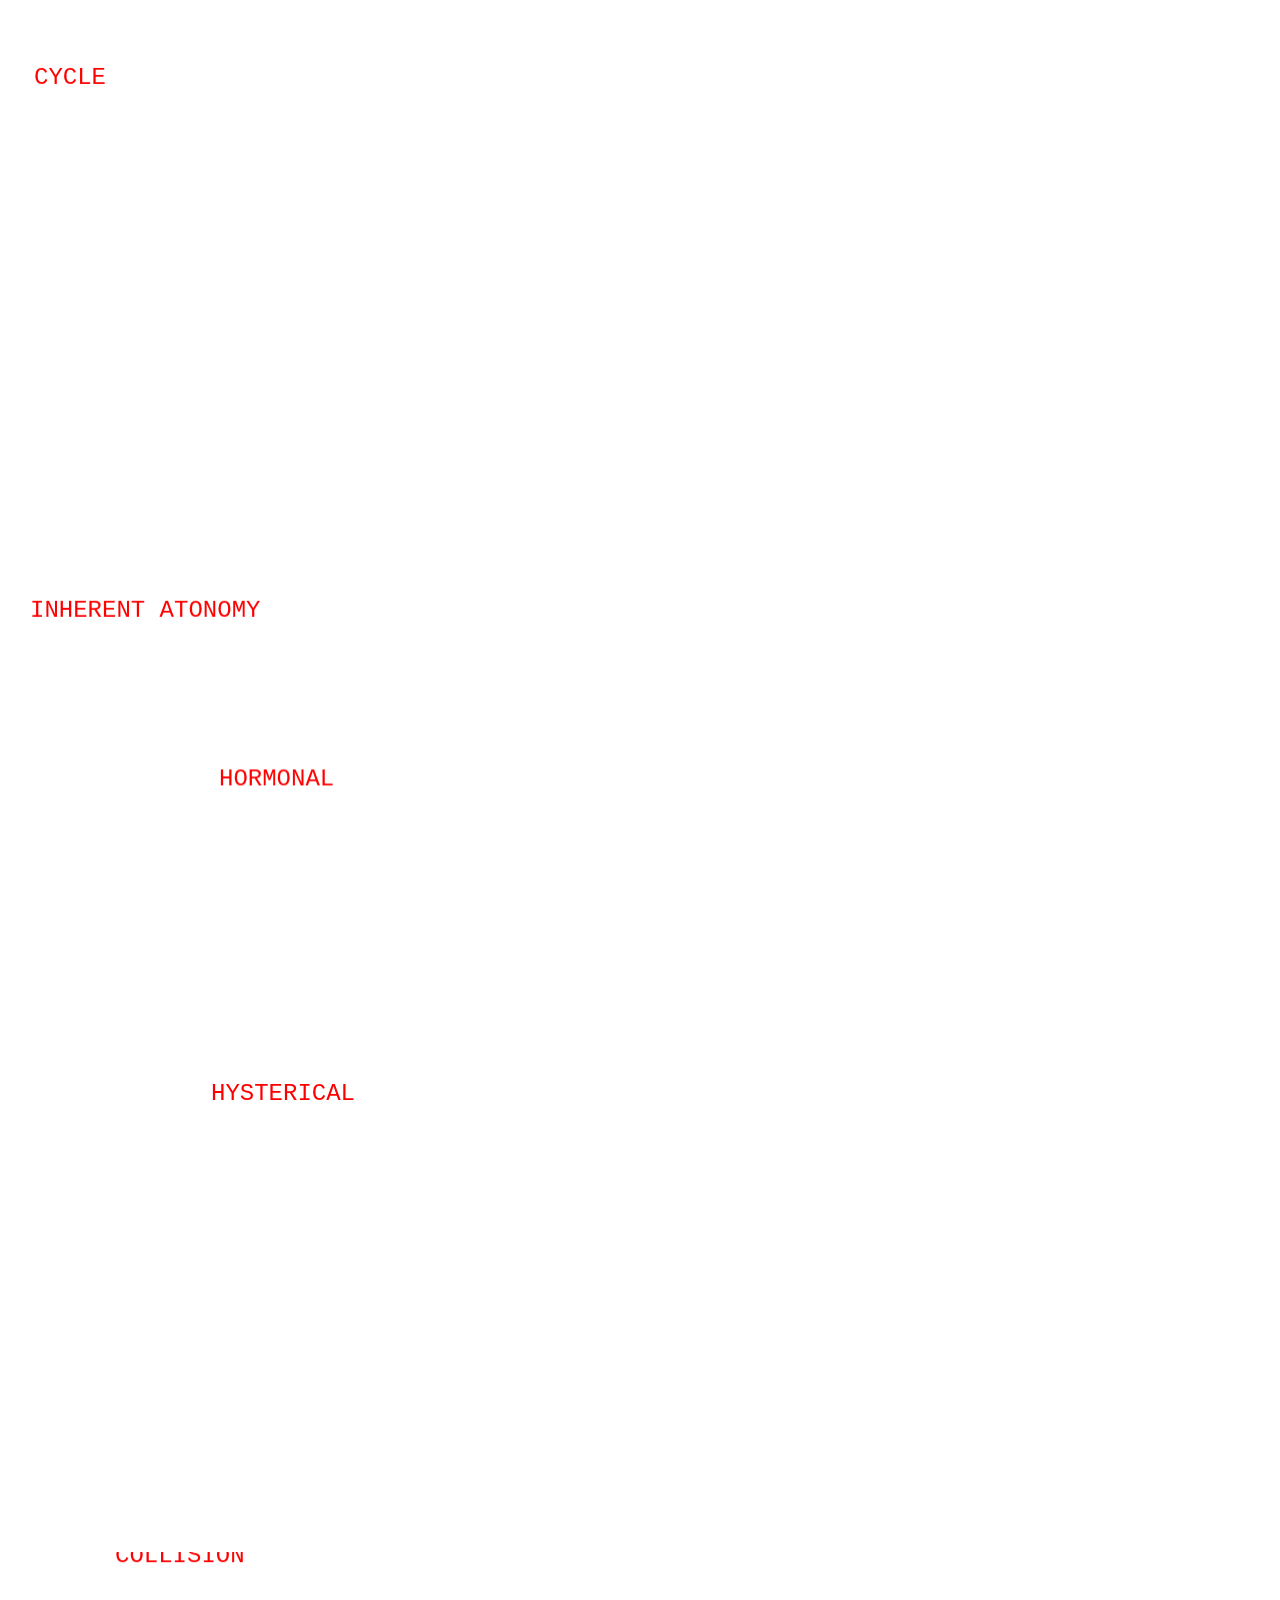
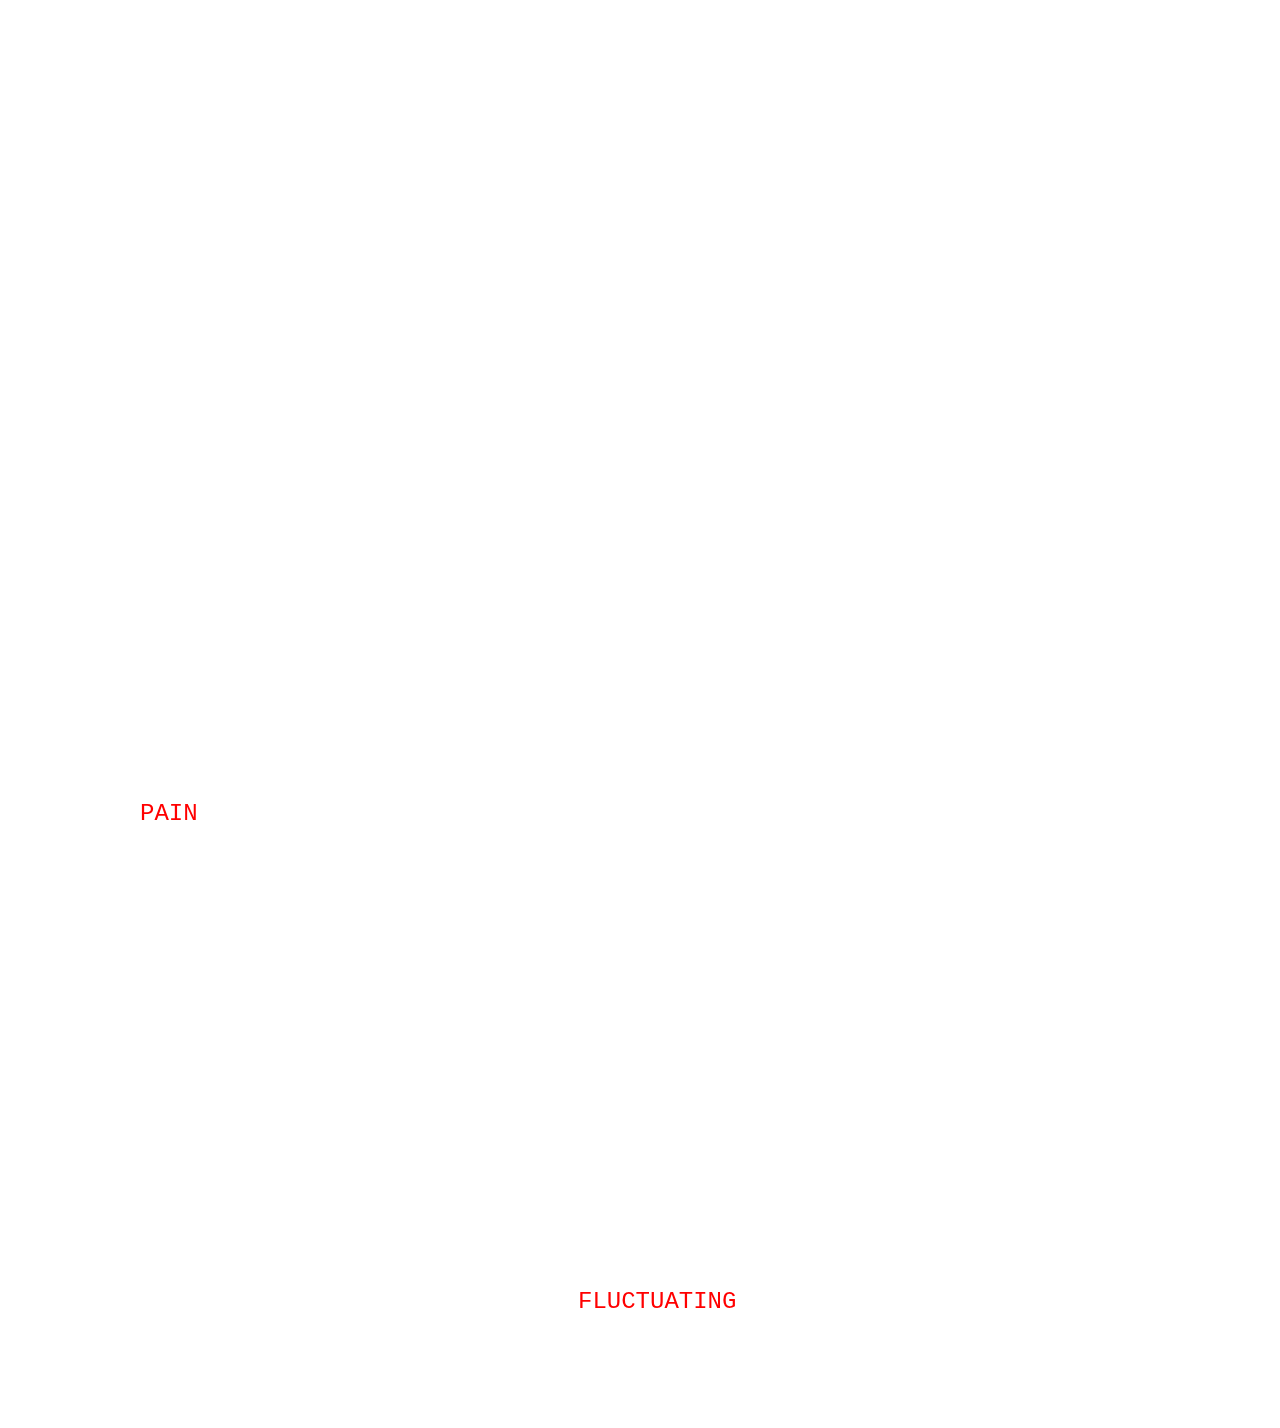
==== commit 38d8e40d: "s" ====
--- a/index.html
+++ b/index.html
@@ -1,5 +1,8 @@
 <!DOCTYPE html>
-<div style="max-height:1000px;font-family:Courier;font-size:18pt;color:red;">
+<html>
+<head><<link href="./css/maina.css" rel="stylesheet" /></head>
+<body>
+<div class="page1" style="max-height:1000px;font-family:Courier;font-size:18pt;color:red;">
 <marquee style="position:relative;left:80px;top:-397px;height:175px;" scrollamount="4" direction="down">BLEEDING</marquee>
 <marquee style="position:relative;left:151px;top:-550px;height:235px;" scrollamount="5" direction="down">PMS</marquee>
 <marquee style="position:relative;left:510px;top:-735px;height:161px;" direction="down">FLUCTUATING</marquee>
@@ -19,3 +22,4 @@
 <marquee style="position:relative;left:132px;top:-205px;height:331px;" scrollamount="5" direction="down">PAIN</marquee>
 <marquee style="position:relative;left:570px;top:-55px;height:94px;" scrollamount="5" direction="down">FLUCTUATING</marquee>
 </div>
+</body>
--- a/css/maina.css
+++ b/css/maina.css
@@ -0,0 +1,3 @@
+page1:hover{color: black;
+  text-decoration: none;
+font-size:30px;}
